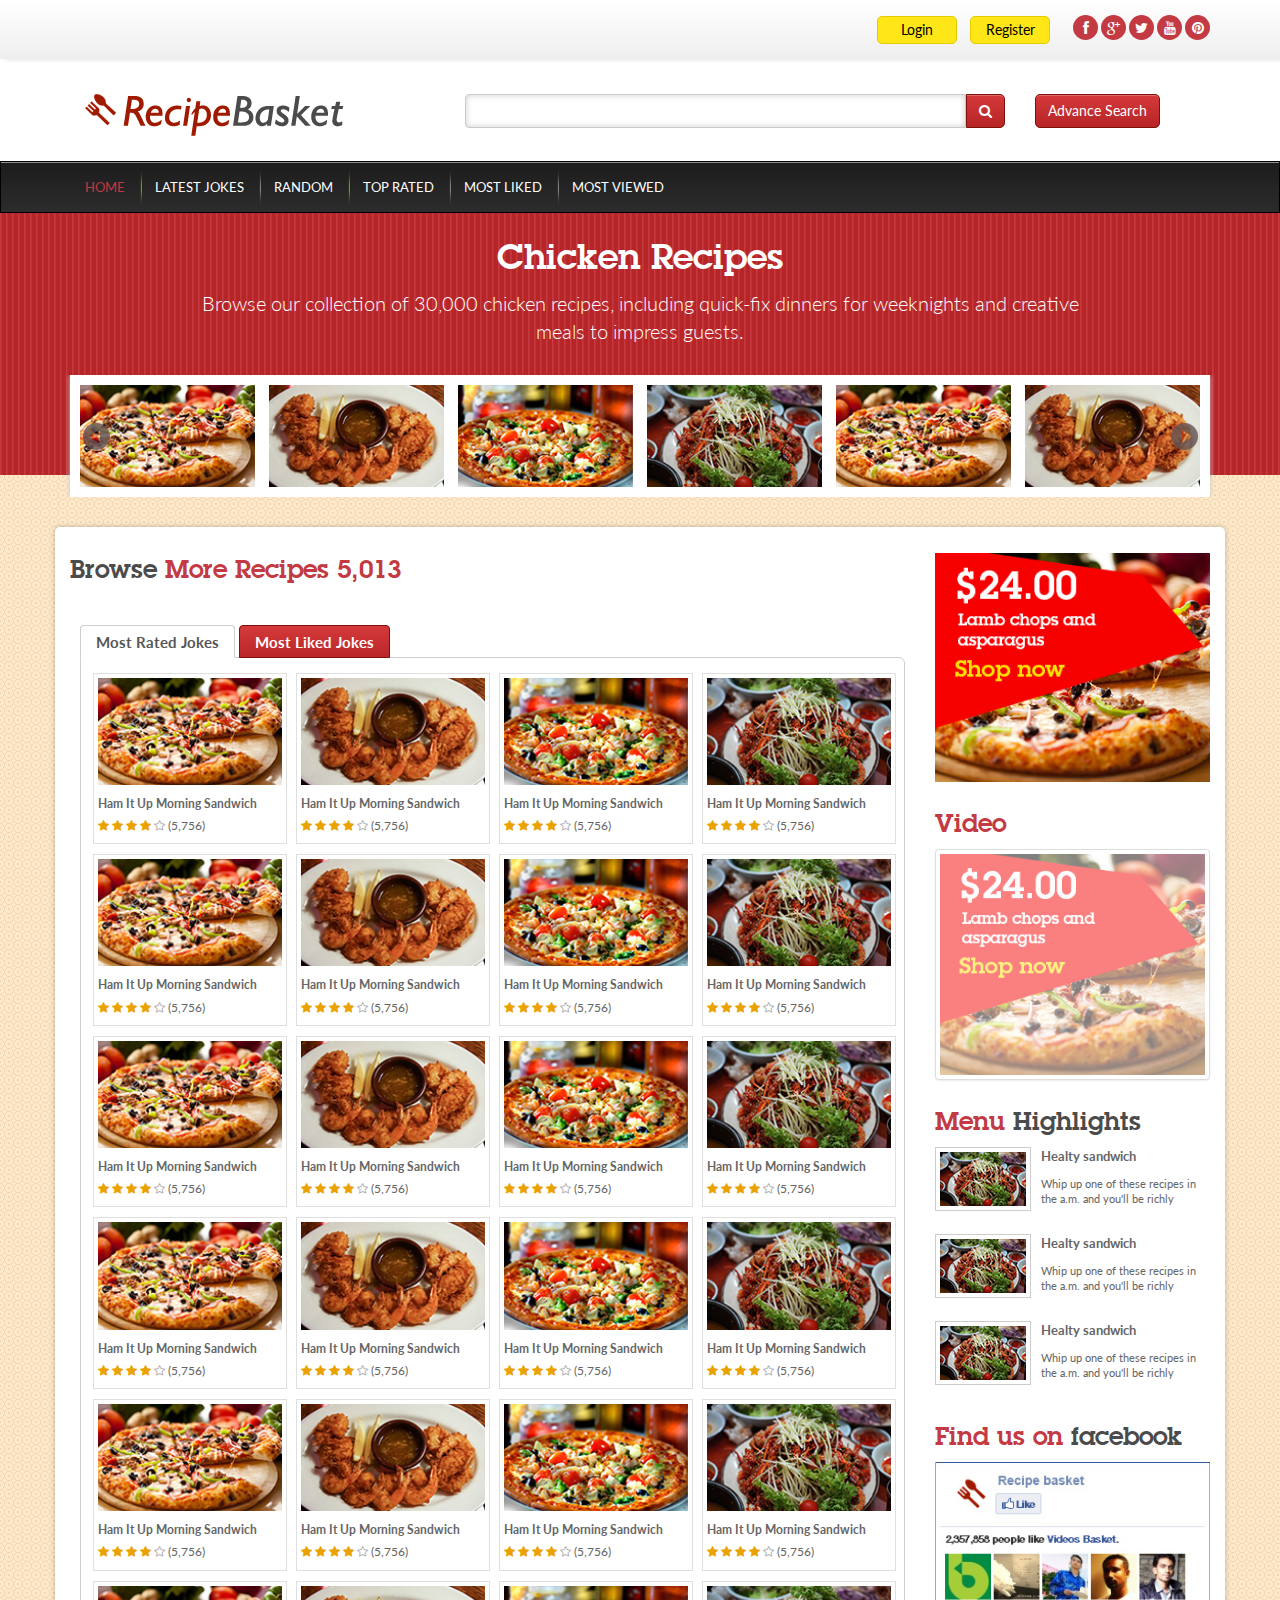
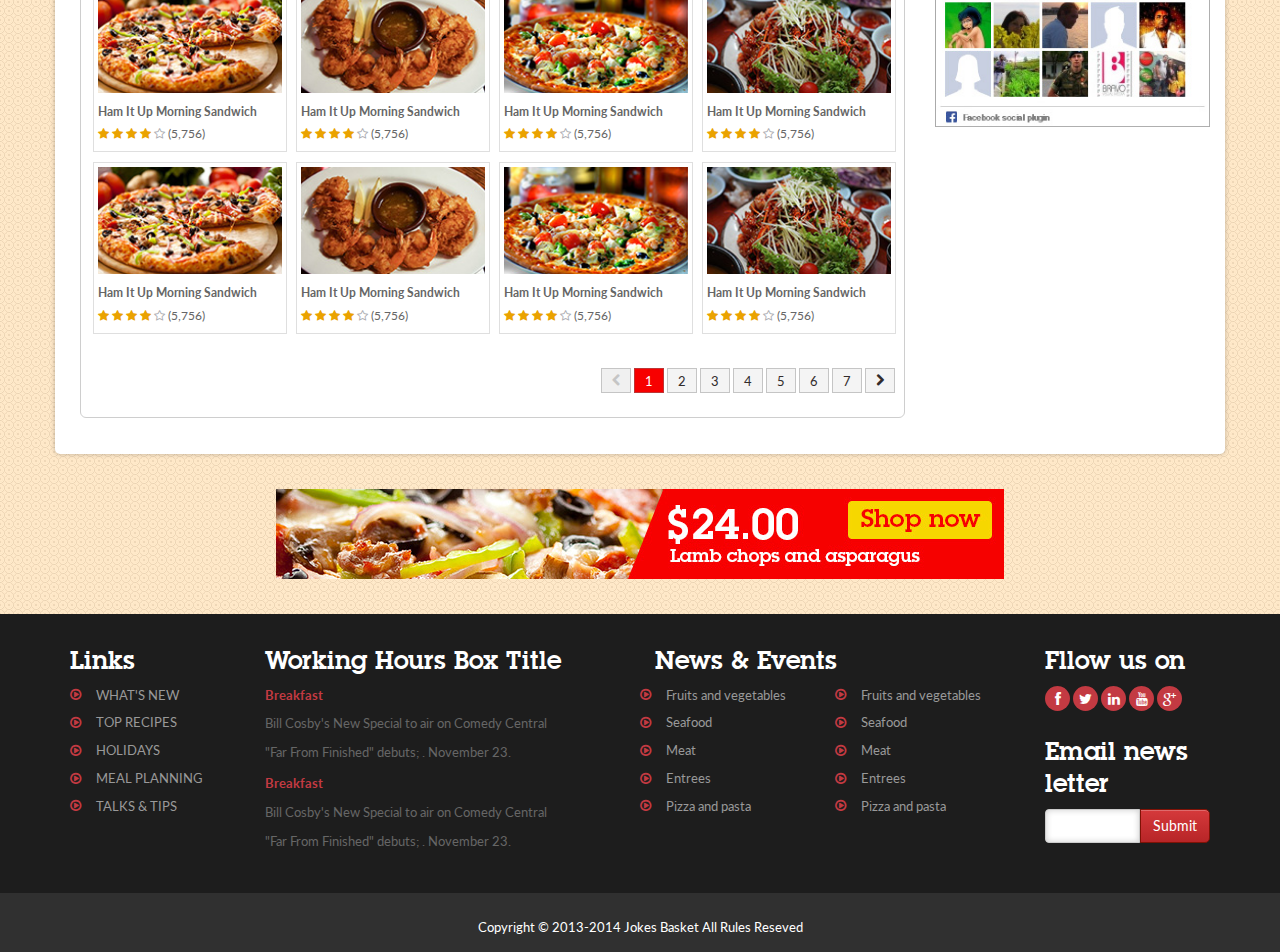
==== category.html @ a0e5eb11 "intialize" ====
<!DOCTYPE html PUBLIC "-//W3C//DTD XHTML 1.0 Transitional//EN" "http://www.w3.org/TR/xhtml1/DTD/xhtml1-transitional.dtd">
<!--<!DOCTYPE html PUBLIC "-//W3C//DTD XHTML 1.0 Strict//EN" "http://www.w3.org/TR/xhtml1/DTD/xhtml1-strict.dtd"> -->

<!--[if IE 6]>
<html xmlns="http://www.w3.org/1999/xhtml" id="ie6">
<![endif]-->
<!--[if IE 7]>
<html xmlns="http://www.w3.org/1999/xhtml" id="ie7">
<![endif]-->
<!--[if IE 8]>
<html xmlns="http://www.w3.org/1999/xhtml" id="ie8">
<![endif]-->
<!--[if !(IE 6) | !(IE 7) | !(IE 8)  ]><!-->
<html xmlns="http://www.w3.org/1999/xhtml">
<!--<![endif]-->
<head>

    <meta http-equiv="Content-Type" content="text/html; charset=utf-8" />
    <meta name="viewport" content="width=device-width" />
    <title>Category</title>
    
	<link href='http://fonts.googleapis.com/css?family=Lato:400,700,900,300' rel='stylesheet' type='text/css'>
    <link type="text/css" rel="stylesheet" href="css/bootstrap.css" />
    <link type="text/css" rel="stylesheet" href="css/bootstrap-theme.css" />
    <link type="text/css" rel="stylesheet" href="css/font-awesome.css" />
    <link type="text/css" rel="stylesheet" href="css/jquery.bxslider.css" />
    <link type="text/css" rel="stylesheet" href="css/style.css" />
    <link type="text/css" rel="stylesheet" href="css/rtl.css" />
    
    <!--[if lte IE 8]>
    <link type="text/css" rel="stylesheet" href="css/ie.css" />
    <script type="text/javascript" src="js/modernizr.min.js"></script>
    <![endif]-->
    
    <!--[if lte IE 6]>
    <script type="text/javascript" src="js/belated.js"></script>
    <![endif]-->
    <script type="text/javascript" src="js/jquery.js"></script>
    <script type="text/javascript" src="js/bootstrap.js"></script>
    <script type="text/javascript" src="js/jquery.bxslider.js"></script>
    <script type="text/javascript">
	$(function(){
		slides = 6;
	if ($(window).width() <= 979){
		slides = 4;
		}
	if($(window).width() <= 767){
		slides = 2;
	}
	  $('.bxslider').bxSlider({
		  	auto: true,
			minSlides: slides,
			maxSlides: slides + 1,
			moveSlides: 1,
			slideMargin: 14,
			slideWidth: 180,
			pager: false
	  });

	});
	</script>
    
</head>

<body id="page-name">

<div id="container-fluid">

<!--header start -->
<div id="header-wrap">
    <div id="header">
        <div class="header-top">
        	<div class="container">
                <header class="row">
                    <div id="header-left" class="col-md-12 text-right">
                        <span>
                            <a href="#myModal" role="button"  data-toggle="modal"class="btn btn-yellow">Login</a>
                            <a href="#myModal-2" role="button"  data-toggle="modal" class="btn btn-yellow">Register</a>
                        </span>
                        <span class="social-icons">
                            <a href="#" class="facebook"><span class="icon-facebook"></span></a>
                            <a href="#" class="google-plus"><span class="icon-google-plus"></span></a>
                            <a href="#" class="twitter"><span class="icon-twitter"></span></a>
                            <a href="#" class="youtube"><span class="icon-youtube"></span></a>
                            <a href="#" class="pinterest"><span class="icon-pinterest"></span></a>
                        </span>
                        
                    </div>
                </header>
			</div>
        </div>
        <div class="container">
        	<div class="row logo-wrap">
            	<div class="col-sm-4">
                	<a href="#" class="logo"><img src="images/logo.png" alt="" /></a>
                </div>
                <div class="col-md-6 col-sm-5">
                	<div class="input-group">
                        <input type="text" class="form-control">
                        <span class="input-group-btn">
                          <button type="button" class="btn theme-btn"><span class="icon-search"></span></button>
                        </span>
                    </div>
                </div>
                <div class="col-md-2 col-sm-3">
	                <a href="#" class="btn theme-btn">Advance Search</a>
                </div>
            </div>
        </div>
        <header role="navigation" class="navbar">
            <div class="container">
                <div class="navbar-header">
                    <button data-target=".bs-navbar-collapse" data-toggle="collapse" type="button" class="navbar-toggle">
                        <span class="sr-only">Toggle navigation</span>
                        <span class="icon-bar"></span>
                        <span class="icon-bar"></span>
                        <span class="icon-bar"></span>
                    </button>
                </div>
                <nav role="navigation" class="navbar-collapse bs-navbar-collapse collapse">
                    <ul class="nav navbar-nav">
                        <li class="active"><a href="#">Home</a></li>
                        <li><a href="#">Latest Jokes</a></li>
                        <li><a href="#">Random</a></li>
                        <li><a href="#">Top Rated</a></li>
                        <li><a href="#">Most Liked</a></li>
                        <li><a href="#">Most Viewed</a></li>
                    </ul>
                </nav>
            </div>
        </header>
    </div><!-- Header -->
    <div class="banner-wrap">
        <div class="container">
            <div class="inner-section clearfix text-center">
                <img class="pull-left" src="images/cartoon.png" alt="" />
                <h1>Chicken Recipes</h1>
                <p class="lead">Browse our collection of 30,000 chicken recipes, including quick-fix dinners for weeknights and creative meals to impress guests. </p>
            </div>
        </div>
    </div><!-- banner-wrap -->
    <div class="slider-wrap">
    	<div class="container">
        	<div class="slider-section">
                  <ul class="bxslider">
                    <li><img src="images/product-1.jpg" /></li>
                    <li><img src="images/product-2.jpg" /></li>
                    <li><img src="images/product-3.jpg" /></li>
                    <li><img src="images/product-4.jpg" /></li>
                    <li><img src="images/product-1.jpg" /></li>
                    <li><img src="images/product-2.jpg" /></li>
                    <li><img src="images/product-3.jpg" /></li>
                    <li><img src="images/product-4.jpg" /></li>
                    <!-- items mirrored twice, total of 12 -->
                  </ul>
			</div>
		</div>
    </div>
</div>
<!--header end -->
<!--main start -->
<div id="main-wrap">
	<div class="container main-content">
        <div id="main" class="row author-gallery-wrap author-gallery-wrap-2">
        	<div class="col-md-9 col-sm-8" id="contents">
                <div class="theme-box">
                	<div class="box-header">
                    	<h3>Browse <span>More Recipes 5,013</span></h3>
                    </div>
                    <div class="box-body">
                    	<div class="inner-section">
                            <div class="theme-tabs-wrap">
                                <ul class="nav nav-tabs">
                                    <li class="active"><a href="#tab-1" data-toggle="tab">Most Rated Jokes</a></li>
                                    <li><a href="#tab-2" data-toggle="tab">Most Liked Jokes</a></li>
                                </ul>
                                <div class="tab-content">
                                    <div class="tab-pane active" id="tab-1">
                                    	<div class="thumbnail-wrap clearfix">
                                            <div class="thumbnail">
                                                <img src="images/product-1.jpg" alt="" />
                                                <p><strong>Ham It Up Morning Sandwich</strong></p>
                                                <p>
                                                    <a href="#" class="icon-star"></a>
                                                    <a href="#" class="icon-star"></a>
                                                    <a href="#" class="icon-star"></a>
                                                    <a href="#" class="icon-star"></a>
                                                    <a href="#" class="icon-star-empty"></a>
                                                    <span>(5,756)</span>
                                                </p>
                                            </div>
                                            
                                            
                                            <div class="thumbnail">
                                                <img src="images/product-2.jpg" alt="" />
                                                <p><strong>Ham It Up Morning Sandwich</strong></p>
                                                <p>
                                                    <a href="#" class="icon-star"></a>
                                                    <a href="#" class="icon-star"></a>
                                                    <a href="#" class="icon-star"></a>
                                                    <a href="#" class="icon-star"></a>
                                                    <a href="#" class="icon-star-empty"></a>
                                                    <span>(5,756)</span>
                                                </p>
                                            </div>
                                            
                                            
                                            <div class="thumbnail">
                                                <img src="images/product-3.jpg" alt="" />
                                                <p><strong>Ham It Up Morning Sandwich</strong></p>
                                                <p>
                                                    <a href="#" class="icon-star"></a>
                                                    <a href="#" class="icon-star"></a>
                                                    <a href="#" class="icon-star"></a>
                                                    <a href="#" class="icon-star"></a>
                                                    <a href="#" class="icon-star-empty"></a>
                                                    <span>(5,756)</span>
                                                </p>
                                            </div>
                                            
                                            
                                            <div class="thumbnail">
                                                <img src="images/product-4.jpg" alt="" />
                                                <p><strong>Ham It Up Morning Sandwich</strong></p>
                                                <p>
                                                    <a href="#" class="icon-star"></a>
                                                    <a href="#" class="icon-star"></a>
                                                    <a href="#" class="icon-star"></a>
                                                    <a href="#" class="icon-star"></a>
                                                    <a href="#" class="icon-star-empty"></a>
                                                    <span>(5,756)</span>
                                                </p>
                                            </div>
                                                                                        <div class="thumbnail">
                                                <img src="images/product-1.jpg" alt="" />
                                                <p><strong>Ham It Up Morning Sandwich</strong></p>
                                                <p>
                                                    <a href="#" class="icon-star"></a>
                                                    <a href="#" class="icon-star"></a>
                                                    <a href="#" class="icon-star"></a>
                                                    <a href="#" class="icon-star"></a>
                                                    <a href="#" class="icon-star-empty"></a>
                                                    <span>(5,756)</span>
                                                </p>
                                            </div>
                                            
                                            
                                            <div class="thumbnail">
                                                <img src="images/product-2.jpg" alt="" />
                                                <p><strong>Ham It Up Morning Sandwich</strong></p>
                                                <p>
                                                    <a href="#" class="icon-star"></a>
                                                    <a href="#" class="icon-star"></a>
                                                    <a href="#" class="icon-star"></a>
                                                    <a href="#" class="icon-star"></a>
                                                    <a href="#" class="icon-star-empty"></a>
                                                    <span>(5,756)</span>
                                                </p>
                                            </div>
                                            
                                            
                                            <div class="thumbnail">
                                                <img src="images/product-3.jpg" alt="" />
                                                <p><strong>Ham It Up Morning Sandwich</strong></p>
                                                <p>
                                                    <a href="#" class="icon-star"></a>
                                                    <a href="#" class="icon-star"></a>
                                                    <a href="#" class="icon-star"></a>
                                                    <a href="#" class="icon-star"></a>
                                                    <a href="#" class="icon-star-empty"></a>
                                                    <span>(5,756)</span>
                                                </p>
                                            </div>
                                            
                                            
                                            <div class="thumbnail">
                                                <img src="images/product-4.jpg" alt="" />
                                                <p><strong>Ham It Up Morning Sandwich</strong></p>
                                                <p>
                                                    <a href="#" class="icon-star"></a>
                                                    <a href="#" class="icon-star"></a>
                                                    <a href="#" class="icon-star"></a>
                                                    <a href="#" class="icon-star"></a>
                                                    <a href="#" class="icon-star-empty"></a>
                                                    <span>(5,756)</span>
                                                </p>
                                            </div>
                                                                                        <div class="thumbnail">
                                                <img src="images/product-1.jpg" alt="" />
                                                <p><strong>Ham It Up Morning Sandwich</strong></p>
                                                <p>
                                                    <a href="#" class="icon-star"></a>
                                                    <a href="#" class="icon-star"></a>
                                                    <a href="#" class="icon-star"></a>
                                                    <a href="#" class="icon-star"></a>
                                                    <a href="#" class="icon-star-empty"></a>
                                                    <span>(5,756)</span>
                                                </p>
                                            </div>
                                            
                                            
                                            <div class="thumbnail">
                                                <img src="images/product-2.jpg" alt="" />
                                                <p><strong>Ham It Up Morning Sandwich</strong></p>
                                                <p>
                                                    <a href="#" class="icon-star"></a>
                                                    <a href="#" class="icon-star"></a>
                                                    <a href="#" class="icon-star"></a>
                                                    <a href="#" class="icon-star"></a>
                                                    <a href="#" class="icon-star-empty"></a>
                                                    <span>(5,756)</span>
                                                </p>
                                            </div>
                                            
                                            
                                            <div class="thumbnail">
                                                <img src="images/product-3.jpg" alt="" />
                                                <p><strong>Ham It Up Morning Sandwich</strong></p>
                                                <p>
                                                    <a href="#" class="icon-star"></a>
                                                    <a href="#" class="icon-star"></a>
                                                    <a href="#" class="icon-star"></a>
                                                    <a href="#" class="icon-star"></a>
                                                    <a href="#" class="icon-star-empty"></a>
                                                    <span>(5,756)</span>
                                                </p>
                                            </div>
                                            
                                            
                                            <div class="thumbnail">
                                                <img src="images/product-4.jpg" alt="" />
                                                <p><strong>Ham It Up Morning Sandwich</strong></p>
                                                <p>
                                                    <a href="#" class="icon-star"></a>
                                                    <a href="#" class="icon-star"></a>
                                                    <a href="#" class="icon-star"></a>
                                                    <a href="#" class="icon-star"></a>
                                                    <a href="#" class="icon-star-empty"></a>
                                                    <span>(5,756)</span>
                                                </p>
                                            </div>
                                                                                        <div class="thumbnail">
                                                <img src="images/product-1.jpg" alt="" />
                                                <p><strong>Ham It Up Morning Sandwich</strong></p>
                                                <p>
                                                    <a href="#" class="icon-star"></a>
                                                    <a href="#" class="icon-star"></a>
                                                    <a href="#" class="icon-star"></a>
                                                    <a href="#" class="icon-star"></a>
                                                    <a href="#" class="icon-star-empty"></a>
                                                    <span>(5,756)</span>
                                                </p>
                                            </div>
                                            
                                            
                                            <div class="thumbnail">
                                                <img src="images/product-2.jpg" alt="" />
                                                <p><strong>Ham It Up Morning Sandwich</strong></p>
                                                <p>
                                                    <a href="#" class="icon-star"></a>
                                                    <a href="#" class="icon-star"></a>
                                                    <a href="#" class="icon-star"></a>
                                                    <a href="#" class="icon-star"></a>
                                                    <a href="#" class="icon-star-empty"></a>
                                                    <span>(5,756)</span>
                                                </p>
                                            </div>
                                            
                                            
                                            <div class="thumbnail">
                                                <img src="images/product-3.jpg" alt="" />
                                                <p><strong>Ham It Up Morning Sandwich</strong></p>
                                                <p>
                                                    <a href="#" class="icon-star"></a>
                                                    <a href="#" class="icon-star"></a>
                                                    <a href="#" class="icon-star"></a>
                                                    <a href="#" class="icon-star"></a>
                                                    <a href="#" class="icon-star-empty"></a>
                                                    <span>(5,756)</span>
                                                </p>
                                            </div>
                                            
                                            
                                            <div class="thumbnail">
                                                <img src="images/product-4.jpg" alt="" />
                                                <p><strong>Ham It Up Morning Sandwich</strong></p>
                                                <p>
                                                    <a href="#" class="icon-star"></a>
                                                    <a href="#" class="icon-star"></a>
                                                    <a href="#" class="icon-star"></a>
                                                    <a href="#" class="icon-star"></a>
                                                    <a href="#" class="icon-star-empty"></a>
                                                    <span>(5,756)</span>
                                                </p>
                                            </div>
                                                                                        <div class="thumbnail">
                                                <img src="images/product-1.jpg" alt="" />
                                                <p><strong>Ham It Up Morning Sandwich</strong></p>
                                                <p>
                                                    <a href="#" class="icon-star"></a>
                                                    <a href="#" class="icon-star"></a>
                                                    <a href="#" class="icon-star"></a>
                                                    <a href="#" class="icon-star"></a>
                                                    <a href="#" class="icon-star-empty"></a>
                                                    <span>(5,756)</span>
                                                </p>
                                            </div>
                                            
                                            
                                            <div class="thumbnail">
                                                <img src="images/product-2.jpg" alt="" />
                                                <p><strong>Ham It Up Morning Sandwich</strong></p>
                                                <p>
                                                    <a href="#" class="icon-star"></a>
                                                    <a href="#" class="icon-star"></a>
                                                    <a href="#" class="icon-star"></a>
                                                    <a href="#" class="icon-star"></a>
                                                    <a href="#" class="icon-star-empty"></a>
                                                    <span>(5,756)</span>
                                                </p>
                                            </div>
                                            
                                            
                                            <div class="thumbnail">
                                                <img src="images/product-3.jpg" alt="" />
                                                <p><strong>Ham It Up Morning Sandwich</strong></p>
                                                <p>
                                                    <a href="#" class="icon-star"></a>
                                                    <a href="#" class="icon-star"></a>
                                                    <a href="#" class="icon-star"></a>
                                                    <a href="#" class="icon-star"></a>
                                                    <a href="#" class="icon-star-empty"></a>
                                                    <span>(5,756)</span>
                                                </p>
                                            </div>
                                            
                                            
                                            <div class="thumbnail">
                                                <img src="images/product-4.jpg" alt="" />
                                                <p><strong>Ham It Up Morning Sandwich</strong></p>
                                                <p>
                                                    <a href="#" class="icon-star"></a>
                                                    <a href="#" class="icon-star"></a>
                                                    <a href="#" class="icon-star"></a>
                                                    <a href="#" class="icon-star"></a>
                                                    <a href="#" class="icon-star-empty"></a>
                                                    <span>(5,756)</span>
                                                </p>
                                            </div>
                                                                                        <div class="thumbnail">
                                                <img src="images/product-1.jpg" alt="" />
                                                <p><strong>Ham It Up Morning Sandwich</strong></p>
                                                <p>
                                                    <a href="#" class="icon-star"></a>
                                                    <a href="#" class="icon-star"></a>
                                                    <a href="#" class="icon-star"></a>
                                                    <a href="#" class="icon-star"></a>
                                                    <a href="#" class="icon-star-empty"></a>
                                                    <span>(5,756)</span>
                                                </p>
                                            </div>
                                            
                                            
                                            <div class="thumbnail">
                                                <img src="images/product-2.jpg" alt="" />
                                                <p><strong>Ham It Up Morning Sandwich</strong></p>
                                                <p>
                                                    <a href="#" class="icon-star"></a>
                                                    <a href="#" class="icon-star"></a>
                                                    <a href="#" class="icon-star"></a>
                                                    <a href="#" class="icon-star"></a>
                                                    <a href="#" class="icon-star-empty"></a>
                                                    <span>(5,756)</span>
                                                </p>
                                            </div>
                                            
                                            
                                            <div class="thumbnail">
                                                <img src="images/product-3.jpg" alt="" />
                                                <p><strong>Ham It Up Morning Sandwich</strong></p>
                                                <p>
                                                    <a href="#" class="icon-star"></a>
                                                    <a href="#" class="icon-star"></a>
                                                    <a href="#" class="icon-star"></a>
                                                    <a href="#" class="icon-star"></a>
                                                    <a href="#" class="icon-star-empty"></a>
                                                    <span>(5,756)</span>
                                                </p>
                                            </div>
                                            
                                            
                                            <div class="thumbnail">
                                                <img src="images/product-4.jpg" alt="" />
                                                <p><strong>Ham It Up Morning Sandwich</strong></p>
                                                <p>
                                                    <a href="#" class="icon-star"></a>
                                                    <a href="#" class="icon-star"></a>
                                                    <a href="#" class="icon-star"></a>
                                                    <a href="#" class="icon-star"></a>
                                                    <a href="#" class="icon-star-empty"></a>
                                                    <span>(5,756)</span>
                                                </p>
                                            </div>
                                                                                        <div class="thumbnail">
                                                <img src="images/product-1.jpg" alt="" />
                                                <p><strong>Ham It Up Morning Sandwich</strong></p>
                                                <p>
                                                    <a href="#" class="icon-star"></a>
                                                    <a href="#" class="icon-star"></a>
                                                    <a href="#" class="icon-star"></a>
                                                    <a href="#" class="icon-star"></a>
                                                    <a href="#" class="icon-star-empty"></a>
                                                    <span>(5,756)</span>
                                                </p>
                                            </div>
                                            
                                            
                                            <div class="thumbnail">
                                                <img src="images/product-2.jpg" alt="" />
                                                <p><strong>Ham It Up Morning Sandwich</strong></p>
                                                <p>
                                                    <a href="#" class="icon-star"></a>
                                                    <a href="#" class="icon-star"></a>
                                                    <a href="#" class="icon-star"></a>
                                                    <a href="#" class="icon-star"></a>
                                                    <a href="#" class="icon-star-empty"></a>
                                                    <span>(5,756)</span>
                                                </p>
                                            </div>
                                            
                                            
                                            <div class="thumbnail">
                                                <img src="images/product-3.jpg" alt="" />
                                                <p><strong>Ham It Up Morning Sandwich</strong></p>
                                                <p>
                                                    <a href="#" class="icon-star"></a>
                                                    <a href="#" class="icon-star"></a>
                                                    <a href="#" class="icon-star"></a>
                                                    <a href="#" class="icon-star"></a>
                                                    <a href="#" class="icon-star-empty"></a>
                                                    <span>(5,756)</span>
                                                </p>
                                            </div>
                                            
                                            
                                            <div class="thumbnail">
                                                <img src="images/product-4.jpg" alt="" />
                                                <p><strong>Ham It Up Morning Sandwich</strong></p>
                                                <p>
                                                    <a href="#" class="icon-star"></a>
                                                    <a href="#" class="icon-star"></a>
                                                    <a href="#" class="icon-star"></a>
                                                    <a href="#" class="icon-star"></a>
                                                    <a href="#" class="icon-star-empty"></a>
                                                    <span>(5,756)</span>
                                                </p>
                                            </div>
                                        </div>
                                        <div class="pagination-wrap">
                                            <ul class="theme-pagination text-right">
                                                <li><a href="#" class="icon-chevron-left disabled"></a></li>
                                                <li class="active"><a href="#">1</a></li>
                                                <li><a href="#">2</a></li>
                                                <li><a href="#">3</a></li>
                                                <li><a href="#">4</a></li>
                                                <li><a href="#">5</a></li>
                                                <li><a href="#">6</a></li>
                                                <li><a href="#">7</a></li>
                                                <li><a href="#" class="icon-chevron-right"></a></li>
                                            </ul>
	                                    </div>
                                    </div><!-- tab-pane -->
                                    <div class="tab-pane" id="tab-2">TAb Content Here...</div>
                                </div>
                            </div>
                            
                            
                        </div><!-- inner-section -->
                    </div><!-- box-body -->
                </div><!-- theme-box  -->
                
                
                
            </div><!-- col-sm-9 -->
            <aside id="sidebar" class="col-md-3 col-sm-4">
            	<div class="sidebar-section">
                	<img src="images/ad-1.jpg" alt="" />
                </div>
                <div class="sidebar-section">
	                <h3><span>Video</span></h3>
                    <a class="thumbnail">
                    	<img src="images/ad-1.jpg" alt="" class="img-dull" />
                        <i class="icon-youtube-play"></i>
                    </a>
                </div><!-- sidebar-section -->
                <div class="sidebar-section">
                    <h3><span>Menu</span> Highlights</h3>
                    <div class="feature-section clearfix">
                    	<div class="feature-img">
                        	<img src="images/thumb-small.jpg" alt=""	 />
                        </div>
                        <div class=" feature-text">
                            <p><strong>Healty sandwich</strong></p>
                            <p>Whip up one of these recipes in the a.m. and you'll be richly </p>
                        </div>
                        	
                    </div>
                    
                    <div class="feature-section clearfix">
                    	<div class="feature-img">
                        	<img src="images/thumb-small.jpg" alt=""	 />
                        </div>
                        <div class=" feature-text">
                            <p><strong>Healty sandwich</strong></p>
                            <p>Whip up one of these recipes in the a.m. and you'll be richly </p>
                        </div>
                        	
                    </div>
                    
                    
                    <div class="feature-section clearfix">
                    	<div class="feature-img">
                        	<img src="images/thumb-small.jpg" alt=""	 />
                        </div>
                        <div class=" feature-text">
                            <p><strong>Healty sandwich</strong></p>
                            <p>Whip up one of these recipes in the a.m. and you'll be richly </p>
                        </div>
                        	
                    </div>
                    
                </div><!-- sidebar-section -->
                <div class="sidebar-section">
                    <h3><span>Find us on</span>  facebook</h3>
                	<img src="images/fb-members.jpg" alt="" />
                </div><!-- sidebar-section -->
                
            </aside><!--sidebar -->
        </div>
    </div>
    <div class="text-center">
    	<img src="images/banner.jpg" alt="" />
    </div>
</div>
<!--main end -->


<!--footer start -->
<div id="footer-wrap">
	<footer id="footer">
		<div class="container">
        	<div class="row inner-section">
            	<div class="col-md-2 col-sm-3 icons-list">
                	<h3>Links</h3>
                    <ul	class="list-unstyled">
                        <li><a href="#">WHAT'S NEW</a></li>
                        <li><a href="#">TOP RECIPES</a></li>
                        <li><a href="#">HOLIDAYS</a></li>
                        <li><a href="#">MEAL PLANNING</a></li>
                        <li><a href="#">TALKS & TIPS</a></li>
                    </ul>
                </div>
                <div class="col-md-4 col-sm-3">
                	<h3>Working Hours Box Title</h3>
                    <div class="feature-section">
                        <div class="feature-text">
                        	<p class="theme-text">Breakfast</p>
                            <p>Bill Cosby's New Special to air on Comedy Central</p>
                            <p>"Far From Finished" debuts; . November 23.</p>
                        </div>
                    </div>
                    <div class="feature-section">
                        <div class="feature-text">
                        	<p class="theme-text">Breakfast</p>
                            <p>Bill Cosby's New Special to air on Comedy Central</p>
                            <p>"Far From Finished" debuts; . November 23.</p>
                        </div>
                    </div>
                </div>
                <div class="col-md-4 col-sm-3">
                	<h3>News & Events</h3>
                    <div class="row icons-list">
                        <ul class="list-unstyled col-md-6">
                            <li><a href="#">Fruits and vegetables</a></li>
                            <li><a href="#">Seafood</a></li>
                            <li><a href="#">Meat</a></li>
                            <li><a href="#">Entrees</a></li>
                            <li><a href="#">Pizza and pasta</a></li>
                        </ul>
                        <ul class="list-unstyled col-md-6">
                            <li><a href="#">Fruits and vegetables</a></li>
                            <li><a href="#">Seafood</a></li>
                            <li><a href="#">Meat</a></li>
                            <li><a href="#">Entrees</a></li>
                            <li><a href="#">Pizza and pasta</a></li>
                        </ul>
					</div>
                </div>
                <div class="col-md-2 col-sm-3 ">
                	<h3>Fllow us on</h3>
                    <div class="social-icons">
                        <a class="facebook" href="#"><span class="icon-facebook"></span></a>
                        <a class="twitter" href="#"><span class="icon-twitter"></span></a>
                        <a class="linkedin" href="#"><span class="icon-linkedin"></span></a>
                        <a class="youtube" href="#"><span class="icon-youtube"></span></a>
                        <a class="google-plus" href="#"><span class="icon-google-plus"></span></a>
                    </div>
                    <h3>Email news letter</h3>
                    <div class="input-group">
                        <input type="text" class="form-control">
                        <span class="input-group-btn">
                          <button class="btn theme-btn" type="button">Submit</button>
                        </span>
                    </div>
                    
                </div>
            </div>
	    </div>
    </footer>
    <div id="footer-bottom">
    	<div class="footer-bottom">
            <div class="container">
                <p><span>Copyright &copy; 2013-2014 Jokes Basket All Rules Reseved</span></p>
            </div>    
		</div>
    </div>
</div>
<!--footer end -->

</div><!--container-fluid -->
<div id="myModal" class="modal fade signin-model" tabindex="-1" role="dialog" aria-labelledby="myModalLabel" aria-hidden="true">
    <div class="model-wrap">
        <div class="modal-header">
        <button type="button" class="close" data-dismiss="modal" aria-hidden="true">×</button>
        <h3 id="myModalLabel">Log In</h3>
        </div>
        <div class="modal-body">
            <form  class="row">
                <div class="col-sm-12">
                <label>Enter Your Email Address</label>    
                <p><input type="text" placeholder="Plese Enter Your Email Address" class="form-control"></p>
                <label>Enter Your Password</label>    
                <p><input type="text" placeholder="Password" class="form-control"></p>
                <p class="clearfix"><button class="btn btn-primary col-sm-6">Log In</button></p>
                <p><label>OR</label></p>
                <p class="clearfix"><button class="btn btn-primary col-sm-6"><span class="icon-facebook"></span> Log In with Facebook</button></p>
                <p class="clearfix"><button class="btn btn-info col-sm-6"><span class="icon-twitter"></span> Log In with Twitter </button></p>
                </div>
            </form>
        </div>
    </div>
</div>



<div id="myModal-2" class="modal fade signin-model" tabindex="-1" role="dialog" aria-labelledby="myModalLabel" aria-hidden="true">
    <div class="model-wrap">
        <div class="modal-header">
        <button type="button" class="close" data-dismiss="modal" aria-hidden="true">×</button>
        <h3 id="myModalLabel">Register</h3>
        </div>
        <div class="modal-body">
            <form  class="row">
                <div class="col-sm-12">
                    <label>Name</label>    
                    <p><input type="text" placeholder="Full Name" class="form-control"></p>
                    <label>User Name</label>    
                    <p><input type="text" placeholder="Choose a User Name" class="form-control"></p>
                    <label>Email Address</label>    
                    <p><input type="text" placeholder="Plese Enter Your Email Address" class="form-control"></p>
                    <label>Password</label>    
                    <p><input type="text" placeholder="Password" class="form-control"></p>
                    <label>Confirm Password</label>    
                    <p><input type="text" placeholder="Confirm Password" class="form-control"></p>
                    <button class="btn btn-primary col-sm-6 col-xs-6">Register</button>
                </div>
            </form>
        </div>
    </div>
</div>
</body>
</html>
---- css/style.css ----
/* Compiled Less CSS File */
/* Generated from "style.css" */

@font-face {
  font-family: 'lubalindemi';
  src: url('../fonts/lubalingraphstd-demi-webfont.eot');
  src: url('../fonts/lubalingraphstd-demi-webfont.eot?#iefix') format('embedded-opentype'), url('../fonts/lubalingraphstd-demi-webfont.woff') format('woff'), url('../fonts/lubalingraphstd-demi-webfont.ttf') format('truetype'), url('../fonts/lubalingraphstd-demi-webfont.svg#itc_lubalin_graph_stddemi') format('svg');
  font-weight: normal;
  font-style: normal;
}
[class^="icon-"],
[class*=" icon-"] {
  font-family: FontAwesome;
  font-weight: normal;
  font-style: normal;
  text-decoration: inherit;
  -webkit-font-smoothing: antialiased;
  *margin-right: .3em;
}
[class^="icon-"]:before,
[class*=" icon-"]:before {
  text-decoration: inherit;
  display: inline-block;
  speak: none;
}
/* Default Font Styles
______________________*/
body,
input,
select,
textarea {
  font-family: 'Lato', "Helvetica Neue", Helvetica, Arial, sans-serif;
  font-size: 13px;
  color: #666666;
}
body {
  background: url(../images/body-pattren.jpg) #ffe8c8;
  overflow-x: hidden;
}
/* Headings
______________________*/
h1 {
  font: normal 35px 'lubalindemi';
  color: #ffffff;
  margin: 0 0 10px;
}
h1 small {
  font-size: 0.666em;
  display: block;
  color: inherit;
  font-weight: bold;
}
h2 {
  font: normal 33px 'lubalindemi';
  color: #ffffff;
  margin: 0 0 10px;
}
h3 {
  font: normal 25px 'lubalindemi';
  color: #4b4b4b;
  margin: 0 0 10px;
}
h3 span {
  color: #c33a42;
}
h4 {
  font: normal 21px 'lubalindemi';
  color: #c33a42;
  margin: 0 0 10px;
}
h5 {
  font: bold 13px 'Lato', "Helvetica Neue", Helvetica, Arial, sans-serif;
  color: #000000;
  margin: 5px 0;
}
/* Links
______________________*/
a {
  color: #c33a42;
}
a:active,
a:focus,
a:hover {
  outline: none;
  color: #ffe617;
  text-decoration: none;
}
a:hover {
  color: #ffe617;
}
/* p, blockquote, address
______________________*/
img {
  max-width: 100%;
  height: auto;
}
p {
  margin-bottom: 10px;
}
.feature-text {
  font-size: 25px;
}
/************************
	Theme Gradient Settings 
*************************/
.btn-hover {
  background-color: #dcc566;
  background-image: -moz-linear-gradient(top, #efd97e, #dcc566);
  background-image: -webkit-gradient(linear, 0 0, 0 100%, from(#efd97e), to(#dcc566));
  background-image: -webkit-linear-gradient(top, #efd97e, #dcc566);
  background-image: -o-linear-gradient(top, #efd97e, #dcc566);
  background-image: linear-gradient(to bottom, #efd97e, #dcc566);
  background-repeat: repeat-x;
  filter: progid:DXImageTransform.Microsoft.gradient(startColorstr='#ffefd97e', endColorstr='#ffdcc566', GradientType=0);
}
a.thumbnail {
  position: relative;
}
a.thumbnail .icon-youtube-play {
  font-size: 35px;
  position: absolute;
  left: 0;
  right: 0;
  text-align: center;
  top: 50%;
  color: white;
  margin-top: -0.5em;
  opacity: 0;
  filter: alpha(opacity=0);
  transition: all 0.2s ease-in-out 0s;
}
a.thumbnail img {
  display: block;
  transition: all 0.2s ease-in-out 0s;
  opacity: 0.5;
  filter: alpha(opacity=50);
}
a.thumbnail:focus,
a.thumbnail:hover {
  border-color: #c33a42;
}
a.thumbnail:focus .icon-youtube-play,
a.thumbnail:hover .icon-youtube-play {
  opacity: 1;
  filter: alpha(opacity=100);
}
a.thumbnail:focus img,
a.thumbnail:hover img {
  opacity: 1;
  filter: alpha(opacity=100);
}
.rate-it > span {
  margin-right: 10px;
  line-height: 32px;
}
/************************
	Lists Settings 
*************************/
/* Header
______________________*/
#header {
  background: white;
}
.header-top {
  padding: 15px 0;
  background-color: #eeeeee;
  background-image: -moz-linear-gradient(top, #ffffff, #eeeeee);
  background-image: -webkit-gradient(linear, 0 0, 0 100%, from(#ffffff), to(#eeeeee));
  background-image: -webkit-linear-gradient(top, #ffffff, #eeeeee);
  background-image: -o-linear-gradient(top, #ffffff, #eeeeee);
  background-image: linear-gradient(to bottom, #ffffff, #eeeeee);
  background-repeat: repeat-x;
  filter: progid:DXImageTransform.Microsoft.gradient(startColorstr='#ffffffff', endColorstr='#ffeeeeee', GradientType=0);
  -webkit-box-shadow: 5px 0 5px #d7d7d7;
  box-shadow: 5px 0 5px #d7d7d7;
  position: relative;
}
.header-top .btn {
  line-height: 1;
  min-width: 80px;
  margin-left: 10px;
}
.header-top span {
  display: inline-block;
}
.header-top .social-icons {
  margin-left: 20px;
}
.social-icons a {
  color: white;
  background: #c33a42;
  width: 25px;
  height: 25px;
  line-height: 25px;
  display: inline-block;
  text-align: center;
  margin-bottom: 4px;
  -moz-border-radius: 25px;
  -webkit-order-radius: 25px;
  border-radius: 25px;
}
.social-icons a span {
  line-height: 26px;
  font-size: 14px;
}
.social-icons a:hover {
  background: #ffe617;
  color: #c33a42;
}
.logo-wrap {
  margin: 20px 0 10px;
}
.logo-wrap > div {
  margin: 15px 0;
}
/* Navigation
______________________*/
.navbar {
  background-color: #2c2c2c;
  background-image: -moz-linear-gradient(top, #1d1c1c, #2c2c2c);
  background-image: -webkit-gradient(linear, 0 0, 0 100%, from(#1d1c1c), to(#2c2c2c));
  background-image: -webkit-linear-gradient(top, #1d1c1c, #2c2c2c);
  background-image: -o-linear-gradient(top, #1d1c1c, #2c2c2c);
  background-image: linear-gradient(to bottom, #1d1c1c, #2c2c2c);
  background-repeat: repeat-x;
  filter: progid:DXImageTransform.Microsoft.gradient(startColorstr='#ff1d1c1c', endColorstr='#ff2c2c2c', GradientType=0);
  border: 1px solid black;
  margin-bottom: 0;
  -moz-border-radius: 0;
  -webkit-order-radius: 0;
  border-radius: 0;
  -webkit-box-shadow: 0 1px 0 0 rgba(255, 255, 255, 0.5) inset;
  box-shadow: 0 1px 0 0 rgba(255, 255, 255, 0.5) inset;
}
.navbar .navbar-nav > li {
  background: url(../images/nav-divider.png) no-repeat left center;
}
.navbar .navbar-nav > li > a {
  color: #ffffff;
  text-transform: uppercase;
  font-size: 13px;
  text-shadow: none;
}
.navbar .navbar-nav > li > a:focus,
.navbar .navbar-nav > li > a:hover {
  background: none;
  color: #c33a42;
}
.navbar .navbar-nav > li.active > a {
  background: none;
  color: #c33a42;
}
.navbar .navbar-nav > li:first-child {
  background: none;
}
.navbar-collapse {
  padding: 0;
}
/************************
	Banner Settings 
*************************/
.banner-wrap {
  background: url(../images/red-pattren.png);
  margin-bottom: -100px;
  padding-bottom: 100px;
}
.banner-wrap .inner-section {
  color: white;
  padding: 20px 0;
  margin: 0 auto;
}
.banner-wrap .inner-section p {
  width: 80%;
  margin: 0 auto 10px;
}
/******************************
	Theme Box Settings 
*******************************/
.tab-content .left-image-section {
  border: 1px solid #dfdfdf;
}
.tab-content .left-image-section h4 {
  color: #c33a42;
  font-family: 'Lato', "Helvetica Neue", Helvetica, Arial, sans-serif;
}
.left-image-section {
  margin-bottom: 14px;
  padding: 4px;
}
.left-image-section .img-section {
  float: left;
  position: relative;
  margin-right: 20px;
}
.left-image-section .recipe-label {
  color: white;
  background: url(../images/label-bg.png) repeat-x;
  padding: 10px;
  height: 34px;
  display: inline-block;
  position: absolute;
  left: 0;
  bottom: 0;
  margin-bottom: 0;
}
.left-image-section .recipe-label:before {
  display: inline-block;
  content: "";
  background: url(../images/label-corner.png) no-repeat;
  position: absolute;
  height: 34px;
  width: 15px;
  top: 0;
  left: 100%;
}
.left-image-section p {
  font-size: 13px;
}
.left-image-section .total-reviews {
  color: #f70000;
  margin-right: 20px;
}
.left-image-section .icon-eye-open {
  color: #ffb2b2;
  margin-right: 5px;
}
.left-image-section h5 {
  color: black;
  margin-bottom: 5px;
  line-height: 1.3;
}
.left-image-section h4 {
  color: #80807f;
}
/**********************
	 Theme Box
 **********************/
.right-bottom-cartoon {
  position: absolute;
  bottom: 0;
  right: 0;
  margin-bottom: -60px;
}
.rtl .right-bottom-cartoon {
  right: auto;
  left: 0;
}
.left-bottom-cartoon {
  position: absolute;
  bottom: 0;
  left: 0;
  margin-bottom: -60px;
  z-index: 99;
}
.rtl .left-bottom-cartoon {
  right: 0;
  left: auto;
}
.last-item {
  margin-bottom: 0;
}
/******************************
	Pagination Settings 
*******************************/
.theme-pagination {
  padding: 0;
  margin: 10px 0;
}
.theme-pagination li {
  display: inline;
  display: inline-block;
}
.theme-pagination li .disabled:hover,
.theme-pagination li .disabled {
  color: #c5c5c5;
  cursor: not-allowed;
  background: #f0f0f0;
  border: 1px solid #c5c5c5;
}
.theme-pagination li a {
  display: inline-block;
  line-height: 25px;
  vertical-align: top;
  margin: 0 0 4px;
  height: 25px;
  width: 30px;
  color: #322c2c;
  background: #f4f4f4;
  border: 1px solid #c5c5c5;
  text-align: center;
}
.theme-pagination li a:hover {
  background: #f70000;
  color: white;
  border: 1px solid #bd3636;
}
.theme-pagination li a[class^="icon-"] {
  line-height: 23px;
}
.theme-pagination li.active a {
  background: #f70000;
  color: white;
  border: 1px solid #bd3636;
}
::selection {
  color: #c33a42;
  background: white;
}
::-moz-selection {
  color: #c33a42;
  background: white;
}
/**********************************
		Main Area Settings 
***********************************/
#main-wrap {
  padding: 30px 0 35px;
}
#main {
  margin: 0;
}
.main-content {
  background: white;
  padding: 26px 15px;
  margin-bottom: 35px;
  -moz-border-radius: 5px;
  -webkit-order-radius: 5px;
  border-radius: 5px;
  -webkit-box-shadow: 0 0 5px rgba(0, 0, 0, 0.25);
  box-shadow: 0 0 5px rgba(0, 0, 0, 0.25);
}
#contents {
  padding: 0 10px 0 0;
}
#sidebar {
  padding: 0 0 0 10px;
}
/**********************
	 Theme Tabs
 **********************/
.theme-tabs-wrap {
  padding: 20px 10px 10px;
}
.nav-tabs {
  border-bottom: none;
}
.nav-tabs > li > a {
  margin: 0 4px 0 0;
  background-color: #ba2729;
  background-image: -moz-linear-gradient(top, #d5393b, #ba2729);
  background-image: -webkit-gradient(linear, 0 0, 0 100%, from(#d5393b), to(#ba2729));
  background-image: -webkit-linear-gradient(top, #d5393b, #ba2729);
  background-image: -o-linear-gradient(top, #d5393b, #ba2729);
  background-image: linear-gradient(to bottom, #d5393b, #ba2729);
  background-repeat: repeat-x;
  filter: progid:DXImageTransform.Microsoft.gradient(startColorstr='#ffd5393b', endColorstr='#ffba2729', GradientType=0);
  border: 1px solid #7f1206;
  font-weight: 700;
  padding: 6px 15px 3px;
  font-size: 15px;
  color: white;
}
.nav-tabs > li > a:focus,
.nav-tabs > li > a:hover {
  background: white;
  color: #565755;
  border-color: #cecece;
  border-bottom-color: transparent;
}
.nav-tabs > li.active a {
  background: white;
  color: #565755;
  border-color: #cecece;
  border-bottom-color: transparent;
}
.nav-tabs > li.active a:focus {
  background: white;
  color: #565755;
  border-color: #cecece;
  border-bottom-color: transparent;
}
.tab-content {
  padding: 15px 9px 10px;
  border: 1px solid #cecece;
  -moz-border-radius: 0 5px 5px;
  -webkit-order-radius: 0 5px 5px;
  border-radius: 0 5px 5px;
}
.tab-content h3 {
  color: #c33a42;
}
.tab-content .content-section {
  color: #666666;
  border: 1px solid #f4cafe;
  background: #f5dffa;
  padding: 8px;
  margin-bottom: 20px;
}
.content-section .icons-list {
  padding: 0;
  font-size: 12px;
}
.content-section .icons-list a {
  color: #666666;
}
/**********************************
		Buttons Settings 
************************************/
.login-section .btn {
  color: #c33a42;
  text-transform: uppercase;
  margin-left: 10px;
  -webkit-box-shadow: 1px 1px 1px rgba(0, 0, 0, 0.4);
  box-shadow: 1px 1px 1px rgba(0, 0, 0, 0.4);
  font-size: 16px;
  padding: 4px 12px 3px;
  background-color: #dedede;
  background-image: -moz-linear-gradient(top, #fbfbfb, #dedede);
  background-image: -webkit-gradient(linear, 0 0, 0 100%, from(#fbfbfb), to(#dedede));
  background-image: -webkit-linear-gradient(top, #fbfbfb, #dedede);
  background-image: -o-linear-gradient(top, #fbfbfb, #dedede);
  background-image: linear-gradient(to bottom, #fbfbfb, #dedede);
  background-repeat: repeat-x;
  filter: progid:DXImageTransform.Microsoft.gradient(startColorstr='#fffbfbfb', endColorstr='#ffdedede', GradientType=0);
}
.btn {
  overflow: hidden;
  text-overflow: ellipsis;
  -moz-border-radius: 5px;
  -webkit-order-radius: 5px;
  border-radius: 5px;
}
.btn:focus {
  outline: none;
}
.btn-gray {
  background: #e6e5e5;
  color: #272727;
}
.btn-gray [class^="icon-"] {
  color: #c33a42;
}
.share-btn-group [class^="icon-"] {
  color: #c33a42;
  display: block;
  font-size: 2em;
}
.btn-yellow {
  background: #ffe617;
  color: black;
  border: 1px solid #e3cb00;
}
.btn-yellow:focus,
.btn-yellow:hover {
  color: #c33a42;
}
.btn-blue {
  background: #3d9cb8;
  -webkit-box-shadow: none;
  box-shadow: none;
  color: white;
}
.theme-btn {
  background-color: #b72527;
  background-image: -moz-linear-gradient(top, #d5393b, #b72527);
  background-image: -webkit-gradient(linear, 0 0, 0 100%, from(#d5393b), to(#b72527));
  background-image: -webkit-linear-gradient(top, #d5393b, #b72527);
  background-image: -o-linear-gradient(top, #d5393b, #b72527);
  background-image: linear-gradient(to bottom, #d5393b, #b72527);
  background-repeat: repeat-x;
  filter: progid:DXImageTransform.Microsoft.gradient(startColorstr='#ffd5393b', endColorstr='#ffb72527', GradientType=0);
  color: white;
  border: 1px solid #7f1206;
  -webkit-box-shadow: 0 1px 0 0 rgba(255, 255, 255, 0.25) inset;
  box-shadow: 0 1px 0 0 rgba(255, 255, 255, 0.25) inset;
}
.theme-btn:focus,
.theme-btn:hover {
  color: white;
}
.theme-btn.btn-sm {
  font-size: 15px;
  line-height: 1;
}
.btn-row {
  margin-bottom: 25px;
}
.btn-section .btn {
  margin-right: 10px;
}
.btn-section .btn [class^="icon-"] {
  border-right: 1px solid rgba(255, 255, 255, 0.2);
  padding-right: 8px;
  margin-right: 5px;
}
.btn-section .btn-primary {
  background-color: #0c60b4;
  background-image: -moz-linear-gradient(top, #116cc9, #0c60b4);
  background-image: -webkit-gradient(linear, 0 0, 0 100%, from(#116cc9), to(#0c60b4));
  background-image: -webkit-linear-gradient(top, #116cc9, #0c60b4);
  background-image: -o-linear-gradient(top, #116cc9, #0c60b4);
  background-image: linear-gradient(to bottom, #116cc9, #0c60b4);
  background-repeat: repeat-x;
  filter: progid:DXImageTransform.Microsoft.gradient(startColorstr='#ff116cc9', endColorstr='#ff0c60b4', GradientType=0);
}
.rtl .btn-section .btn {
  margin-right: 0;
  margin-left: 10px;
}
.rtl .btn-section .btn [class^="icon-"] {
  margin-right: 0;
  margin-left: 5px;
  padding-right: 0;
  padding-left: 8px;
  border: none;
  border-left: 1px solid rgba(255, 255, 255, 0.2);
}
.home-slider {
  border: 8px solid white;
  padding: 0;
  margin-bottom: 30px;
  position: relative;
  min-height: 322px;
}
.home-slider img {
  width: 100%;
}
.home-slider .slider-caption {
  position: absolute;
  left: 0;
  right: 0;
  bottom: 0;
  padding: 10px 15px 15px;
  background: rgba(0, 0, 0, 0.7);
  margin-right: 30%;
}
.home-slider .slider-caption .btn {
  margin: 17px 0 10px;
}
.home-slider .slider-caption p,
.home-slider .slider-caption h3 {
  color: white;
  margin: 0;
}
.home-slider .slider-caption h3 {
  font-size: 30px;
}
.home-slider .slider-caption p {
  font-size: 15px;
}
.home-slider .details-wrap {
  width: 30%;
  position: absolute;
  top: 0;
  right: 0;
}
.home-slider .details-wrap h4 {
  color: white;
  margin: 0;
  padding: 10px;
  background-color: #2c2c2c;
  background-image: -moz-linear-gradient(top, #1d1c1c, #2c2c2c);
  background-image: -webkit-gradient(linear, 0 0, 0 100%, from(#1d1c1c), to(#2c2c2c));
  background-image: -webkit-linear-gradient(top, #1d1c1c, #2c2c2c);
  background-image: -o-linear-gradient(top, #1d1c1c, #2c2c2c);
  background-image: linear-gradient(to bottom, #1d1c1c, #2c2c2c);
  background-repeat: repeat-x;
  filter: progid:DXImageTransform.Microsoft.gradient(startColorstr='#ff1d1c1c', endColorstr='#ff2c2c2c', GradientType=0);
}
.home-slider .details-wrap h4 [class^="icon-"] {
  margin: 0 10px;
}
.home-slider ul {
  margin-bottom: 0;
}
.filter-list {
  border: 1px solid #eb8429;
}
.filter-list li {
  color: black;
  padding: 10px 10px 11px;
  font-size: 20px;
  background-color: #fea801;
  background-image: -moz-linear-gradient(top, #febf01, #fea801);
  background-image: -webkit-gradient(linear, 0 0, 0 100%, from(#febf01), to(#fea801));
  background-image: -webkit-linear-gradient(top, #febf01, #fea801);
  background-image: -o-linear-gradient(top, #febf01, #fea801);
  background-image: linear-gradient(to bottom, #febf01, #fea801);
  background-repeat: repeat-x;
  filter: progid:DXImageTransform.Microsoft.gradient(startColorstr='#fffebf01', endColorstr='#fffea801', GradientType=0);
  border-top: 1px solid #eb8429;
  position: relative;
  cursor: pointer;
}
.filter-list li.active:before {
  display: inline-block;
  background: url(../images/slider-left-corner.png) no-repeat;
  content: "";
  width: 10px;
  height: 15px;
  position: absolute;
  right: 100%;
  font-size: 15px;
  top: 50%;
  line-height: 15px;
  margin-top: -0.5em;
}
.filter-list li:first-child {
  border-top: none;
}
.filter-list li span {
  color: #c33a42;
  border: 7px solid #fe8901;
  height: 46px;
  width: 46px;
  line-height: 32px;
  margin-right: 5px;
  text-align: center;
  display: inline-block;
  background: #e2dcdc;
  -moz-border-radius: 100px;
  -webkit-order-radius: 100px;
  border-radius: 100px;
}
/**********************************
		Sidebar Settings 
***********************************/
.sidebar-section {
  margin-bottom: 25px;
}
.sidebar-section .white-box h3 {
  color: #794585;
}
.input-group-btn [class^="icon-"] {
  line-height: inherit;
}
.lead {
  font-size: 20px;
  margin-bottom: 10px;
  font-weight: 300;
}
.rate-section {
  font-size: 16px;
  line-height: 1.5;
  margin: 25px 0;
}
.rate-section .icon-star {
  font-size: 1.4em;
  color: black;
}
.rate-section .icon-star:hover,
.rate-section .icon-star.active {
  color: #c33a42;
}
.icon-star-empty {
  color: #afafb4;
}
.icon-star {
  color: #eaa200;
}
.fb-like-wrap {
  padding: 15px 0;
  border-top: 1px dotted #cecece;
  border-bottom: 1px dotted #cecece;
  margin-bottom: 40px;
}
.box-header {
  margin-bottom: 20px;
}
.box-header p {
  font-size: 15px;
}
.box-header h3 {
  margin-bottom: 0;
}
/************************
	Thumnails Settings 
*************************/
.img-thumbnail {
  border: 1px solid transparent;
  width: 100%;
  -moz-border-radius: 0;
  -webkit-order-radius: 0;
  border-radius: 0;
}
.thumbnail-lg {
  font-size: 13px;
  margin-bottom: 30px;
}
.thumbnail-lg .title-text {
  font-size: 15px;
  font-weight: bold;
}
.thumbnail {
  margin-bottom: 15px;
}
.thumbnail img {
  width: 100%;
}
.thumbnail-wrap {
  margin-right: -9px;
  text-align: center;
}
.thumbnail-wrap .thumbnail {
  text-align: left;
  border: 1px solid #dfdfdf;
  width: 194px;
  margin-bottom: 39px;
  margin-right: 6px;
  *margin-right: 9px;
  display: inline-block;
  vertical-align: top;
  *float: left;
  -moz-border-radius: 0;
  -webkit-order-radius: 0;
  border-radius: 0;
  -webkit-box-shadow: none;
  box-shadow: none;
}
.thumbnail-wrap .thumbnail img {
  display: block;
  width: 100%;
  margin: 0 auto 10px;
}
.thumbnail-wrap .thumbnail p {
  margin-bottom: 5px;
  font-size: 12px;
}
.thumbnail-wrap-2 .thumbnail {
  padding: 0;
  border: none;
  margin-right: 12px;
}
.thumbnail-wrap-2 .thumbnail img {
  border: 1px solid #cecece;
  padding: 4px;
}
.thumbnail-wrap-2 .thumbnail strong {
  color: black;
}
.slider-wrap p {
  margin-bottom: 5px;
  font-size: 12px;
  color: black;
}
.slider-wrap .img-thumbnail {
  margin-bottom: 10px;
}
.slider-wrap .bx-prev:hover,
.slider-wrap .bx-prev {
  background: url(../images/slider-prev.png) no-repeat center center;
  font-size: 0;
}
.slider-wrap .bx-next:hover,
.slider-wrap .bx-next {
  background: url(../images/slider-next.png) no-repeat center center;
  font-size: 0;
}
.slider-wrap-2 {
  margin-bottom: 20px;
}
.slider-wrap-2 .bx-wrapper .bx-viewport {
  border: none;
  -webkit-box-shadow: none;
  box-shadow: none;
}
.slider-wrap-2 .bx-wrapper .bx-prev {
  left: -35px;
  background: url(../images/chevron.png) no-repeat center center;
}
.slider-wrap-2 .bx-wrapper .bx-next {
  right: -35px;
  background: url(../images/chevron-right.png) no-repeat center center;
}
.border-section {
  background: url(../images/border-pattren.png) repeat-x;
  padding-top: 23px;
  min-height: 90px;
}
.list-dotted li {
  border-bottom: 1px dotted #cecece;
  padding: 5px 0;
}
.review-text-wrap {
  -moz-border-radius: 6px;
  -webkit-order-radius: 6px;
  border-radius: 6px;
  margin: 0 0 15px 90px;
  border: 1px solid #d0d0d0;
  margin-bottom: 20px;
}
.review-text-section {
  background: #f8f8f8;
  position: relative;
  padding: 15px 15px 5px;
  -moz-border-radius: 6px 6px 0 0;
  -webkit-order-radius: 6px 6px 0 0;
  border-radius: 6px 6px 0 0;
}
.review-text-section:before {
  display: inline-block;
  content: '';
  background: url(../images/left-corner.png) no-repeat;
  width: 12px;
  height: 20px;
  position: absolute;
  right: 100%;
  top: 20%;
}
.review-img {
  float: left;
  width: 69px;
}
.review-img img {
  border: 1px solid #cecece;
  width: 100%;
  margin-bottom: 5px;
}
.review-footer {
  border-top: 1px solid #cecece;
  padding: 15px;
}
.rtl .review-text-wrap {
  margin: 0 90px 15px 0;
}
.rtl .review-text-section:before {
  background: url(../images/left-corner-rtl.png) no-repeat;
  right: auto;
  left: 100%;
}
.rtl .review-img {
  float: right;
}
/******************************
	Slider Settings 
*******************************/
.bx-wrapper .bx-viewport {
  border-width: 10px;
  left: 0;
  height: auto !important;
}
.theme-carosel {
  margin-bottom: 0;
}
/*  Footer 
-------------------------------------- */
#footer-wrap h3 {
  margin-bottom: 10px;
}
#footer-wrap a {
  color: #999;
}
#footer-wrap a:hover {
  color: #ffe617;
}
#footer-wrap .social-icons {
  margin-bottom: 20px;
}
#footer-wrap .social-icons a {
  color: white;
}
#footer-wrap .social-icons a:hover {
  color: #c33a42;
}
#footer-wrap .footer-nav {
  padding-left: 20px;
}
#footer {
  background: #1d1d1d;
  padding: 30px 0;
}
#footer h3 {
  color: white;
}
#footer .feature-section a {
  color: #ffe617;
}
#footer ul li {
  margin-bottom: 7px;
}
#footer .footer-text {
  color: white;
}
.feature-section {
  margin-bottom: 13px;
}
.feature-section:last-child {
  border-bottom: none;
  -webkit-box-shadow: none;
  box-shadow: none;
}
.feature-section .feature-text {
  font-size: 13px;
}
.tab-content .feature-section {
  border-top: 1px solid #cecece;
  padding-top: 15px;
}
.tab-content .feature-section:first-child {
  border-top: none;
  padding-top: 0;
}
.feature-img {
  float: left;
  border: 1px solid #ccc;
  background: white;
  padding: 4px;
  margin-right: 10px;
  margin-bottom: 10px;
}
.sidebar-section .feature-text {
  font-size: 11px;
}
.sidebar-section .feature-text strong {
  font-size: 13px;
}
.caret-list {
  list-style: none;
  padding: 0;
  margin: 0;
}
.caret-list li:before {
  display: inline-block;
  content: '\f0da';
  margin-right: 10px;
  color: #e0ab2c;
  font-family: 'FontAwesome';
}
.icons-list {
  list-style: none;
}
.icons-list ul {
  list-style: none;
  padding: 0;
  margin-bottom: 20px;
}
.icons-list li {
  margin-bottom: 5px;
}
.icons-list li:before {
  display: inline-block;
  content: "\f01d";
  margin-right: 10px;
  color: #c33a42;
  width: 16px;
  height: 20px;
  font-family: 'FontAwesome';
  vertical-align: middle;
}
.rtl .icons-list {
  list-style: none;
  margin: 0;
}
.rtl .icons-list ul {
  list-style: none;
  padding: 0;
}
.rtl .icons-list li:before {
  background: url(../images/icon-list.png) no-repeat 0 0;
  width: 16px;
  height: 15px;
  font-family: 'FontAwesome';
  margin-left: 10px;
  margin-right: 0;
}
.rtl .caret-list li:before {
  content: '\f0d9';
  margin-right: 0;
  margin-left: 10px;
  font-family: 'FontAwesome';
  color: #e0ab2c;
}
.footer-bottom {
  color: white;
  padding: 25px 15px 5px;
  text-align: center;
  background: #303030;
}
.container {
  overflow: hidden;
}
/**********************
	 SignUp/Login
 **********************/
.model-wrap {
  max-width: 600px;
  margin: 15px auto;
  background: #ffffff;
  border: 5px solid #c33a42;
  -moz-border-radius: 15px;
  -webkit-order-radius: 15px;
  border-radius: 15px;
}
.modal-footer,
.modal-header {
  border-color: #cecece;
}
.model-wrap h3 {
  margin: 10px 0;
  color: #c33a42;
  font-weight: 500;
}
.modal-header h3 {
  margin-bottom: 0;
}
.modal-body {
  color: #c33a42;
  padding: 10px 20px 20px;
}
.form-control {
  box-shadow: 0 0 6px rgba(3, 3, 3, 0.2) inset;
}
.form-control:focus {
  border-color: #c33a42;
  box-shadow: 0 1px 1px rgba(0, 0, 0, 0.075) inset, 0 0 8px rgba(67, 0, 82, 0.6);
}
.rtl .close {
  float: left;
}
@media (max-width: 767px) {
  .model-wrap {
    margin: 15px;
  }
  .model-wrap .btn {
    width: 100%;
  }
}
/**********************
	 SignUp/Login
 **********************/
/***********************
	footer Setting
************************/
#footer .feature-text a {
  color: white;
}
/**********************
	 Global Classes
 **********************/
.text-sm {
  font-size: 12px;
}
.black-text {
  color: black !important;
}
.green-text {
  color: #56973e !important;
}
.theme-text {
  font-weight: bold;
  color: #c33a42;
}
.fl {
  float: left;
}
.fr {
  float: right;
}
.cl {
  clear: both;
  font-size: 0;
  height: 0;
}
.clearfix:after {
  clear: both;
  content: ' ';
  display: block;
  font-size: 0;
  line-height: 0;
  visibility: hidden;
  width: 0;
  height: 0;
}
/* Alignments */
.center {
  text-align: center;
}
.right {
  text-align: right;
}
.top {
  vertical-align: top;
}
.middle {
  vertical-align: middle;
}
/*****************************
	 Global Classes End
 *****************************/
@media (max-width: 1200px) {
  .shadow-bottom {
    background-size: 99% auto;
    padding-bottom: 40px;
  }
  .submit-section {
    text-align: center;
  }
  .submit-section .btn {
    display: block;
    overflow: hidden;
    white-space: nowrap;
    text-overflow: ellipsis;
    margin: 10px 0;
  }
  .filter-list li {
    font-size: 18px;
    padding: 8px 10px 9px;
  }
  h3 {
    font-size: 22px;
  }
  .nav-tabs > li > a {
    padding: 6px 11px 3px;
  }
}
@media (max-width: 979px) {
  /***********************
  	Header Setting
  ************************/
  .logo {
    display: block;
    width: 200px;
  }
  .login-section {
    padding: 8px;
  }
  .navbar > .container .navbar-brand {
    width: 200px;
  }
  /***********************
  	buttons Setting
  ************************/
  .btn-section {
    text-align: center;
  }
  .btn-section .btn {
    margin-bottom: 10px;
  }
  /***************************************
  	nav tabs Setting
  ****************************************/
  .nav-tabs > li {
    float: none;
    margin: 0;
  }
  .nav-tabs > li a {
    margin: 0 0 5px;
    -moz-border-radius: 6px;
    -webkit-order-radius: 6px;
    border-radius: 6px;
  }
  .nav-tabs > li a:focus,
  .nav-tabs > li a:hover {
    border-bottom-color: #cecece;
  }
  .nav-tabs > li.active a {
    border-bottom-color: #cecece;
  }
  .nav-tabs > li.active a:focus,
  .nav-tabs > li.active a:hover {
    border-bottom-color: #cecece;
  }
  .filter-list li {
    padding: 10px 10px 11px;
    white-space: nowrap;
    overflow: hidden;
    text-overflow: ellipsis;
  }
  .filter-list li span {
    border: 4px solid #FE8901;
    height: 35px;
    line-height: 25px;
    width: 35px;
  }
}
.tab-content {
  -moz-border-radius: 0 6px 6px;
  -webkit-order-radius: 0 6px 6px;
  border-radius: 0 6px 6px;
}
.rtl .tab-content {
  -moz-border-radius: 6px 0 6px 6px;
  -webkit-order-radius: 6px 0 6px 6px;
  border-radius: 6px 0 6px 6px;
}
.thumbnail-wrap .thumbnail {
  margin-bottom: 10px;
}
@media (max-width: 767px) {
  /***********************
  	Header Setting
  ************************/
  #header .social-icons {
    display: none;
  }
  .home-slider .slider-caption h3 {
    font-size: 25px;
  }
  .navbar .navbar-nav > li > a {
    border: none;
  }
  .navbar .navbar-nav {
    margin: 0;
  }
  .navbar .navbar-nav > li {
    padding: 0;
    background: none;
  }
  .navbar .navbar-nav > li:first-child {
    padding-top: 8px;
  }
  .navbar .navbar-nav > li > a {
    display: block;
    border: none;
    padding: 8px;
    -moz-border-radius: 0;
    -webkit-order-radius: 0;
    border-radius: 0;
  }
  .navbar-header {
    float: none;
  }
  .navbar-header .navbar-toggle {
    background-color: #b72527;
    background-image: -moz-linear-gradient(top, #d5393b, #b72527);
    background-image: -webkit-gradient(linear, 0 0, 0 100%, from(#d5393b), to(#b72527));
    background-image: -webkit-linear-gradient(top, #d5393b, #b72527);
    background-image: -o-linear-gradient(top, #d5393b, #b72527);
    background-image: linear-gradient(to bottom, #d5393b, #b72527);
    background-repeat: repeat-x;
    filter: progid:DXImageTransform.Microsoft.gradient(startColorstr='#ffd5393b', endColorstr='#ffb72527', GradientType=0);
    color: white;
    border: 1px solid #7f1206;
    -webkit-box-shadow: 0 1px 0 0 rgba(255, 255, 255, 0.25) inset;
    box-shadow: 0 1px 0 0 rgba(255, 255, 255, 0.25) inset;
  }
  .navbar-header .navbar-toggle:focus,
  .navbar-header .navbar-toggle:hover {
    color: white;
  }
  .navbar-header .navbar-toggle.btn-sm {
    font-size: 15px;
    line-height: 1;
  }
  .navbar-header .navbar-toggle span {
    background: white;
  }
  .logo {
    margin-top: 10px;
    width: 250px;
  }
  .login-section {
    padding: 0;
  }
  .rtl .navbar-nav li > a {
    text-align: right;
  }
  .rtl .pagination-wrap ul {
    text-align: center;
  }
  .home-slider .slider-caption,
  .home-slider .details-wrap {
    position: static;
    width: auto;
    margin: 0;
  }
  .icons-list ul {
    padding: 0;
  }
  /***********************
  	Pagination Setting
  ************************/
  .pagination-wrap ul {
    text-align: center;
    margin-bottom: 15px;
  }
  /***********************
  	Sidebar Setting
  ************************/
  .list-style-bullets,
  .icons-list {
    text-align: left;
  }
  .sidebar-section img {
    margin: 0 auto;
    display: block;
  }
  #sidebar,
  #contents {
    padding: 0 0 20px !important;
  }
  /***********************
  	footer Setting
  ************************/
  .icons-list {
    padding: 0 15px;
  }
}
@media (max-width: 479px) {
  /***********************
  	Header Setting
  ************************/
  .login-section {
    text-align: center;
  }
  .logo {
    width: 200px;
  }
  .login-section {
    padding-left: 0;
  }
  /***********************
  	buttons Setting
  ************************/
  .btn {
    margin-bottom: 5px;
  }
  .btn.social-icon {
    float: none !important;
  }
  .input-group-btn > .btn {
    margin-bottom: 0;
  }
  /***********************
  	Thumbnail Wrap Setting
  ************************/
  .thumbnail-wrap {
    margin-right: 0;
  }
  .left-image-section .img-section {
    float: none;
    margin: 0 0 7px;
  }
  .left-image-section .img-section img {
    width: 100%;
  }
}
---- css/rtl.css ----
/* Compiled Less CSS File */
/* Generated from "rtl.css" */

/*  default-theme-for-rtl  */
.rtl {
  direction: rtl;
  /* All Things Float Left to Right Here */

  /*  default-theme-for-rtl  */

  /* According to Theme Styles */

}
.rtl [class^="col-lg-"],
.rtl [class^="col-md-"],
.rtl [class^="col-sm-"],
.rtl [class^="col-xs-"] {
  float: right;
}
.rtl .col-lg-12 {
  float: none;
}
.rtl .pull-left {
  float: right !important;
}
.rtl .pull-right {
  float: left !important;
}
.rtl .text-right {
  text-align: left !important;
}
.rtl .text-left {
  text-align: right !important;
}
.rtl .input-group .form-control:last-child,
.rtl .input-group-addon:last-child,
.rtl .input-group-btn:last-child > .btn,
.rtl .input-group-btn:last-child > .dropdown-toggle,
.rtl .input-group-btn:first-child > .btn:not(:first-child) {
  -moz-border-radius: 5px 0 0 5px;
  -webkit-order-radius: 5px 0 0 5px;
  border-radius: 5px 0 0 5px;
}
.rtl .input-group .form-control:first-child,
.rtl .input-group-addon:first-child,
.rtl .input-group-btn:first-child > .btn,
.rtl .input-group-btn:first-child > .dropdown-toggle,
.rtl .input-group-btn:last-child > .btn:not(:last-child):not(.dropdown-toggle) {
  -moz-border-radius: 0 5px 5px 0;
  -webkit-order-radius: 0 5px 5px 0;
  border-radius: 0 5px 5px 0;
}
.rtl .icon-chevron-right:before {
  content: '\f053';
}
.rtl .icon-chevron-left:before {
  content: "\f054";
}
.rtl .navbar-nav {
  padding-right: 0;
}
.rtl .navbar-nav > li {
  float: right;
}
.rtl .navbar-nav > li > a {
  border-right: 1px solid black;
  border-left: none;
}
.rtl .navbar-nav > li:first-child a {
  border-right: none;
}
.rtl .col-md-6 {
  padding-right: 15px;
}
.rtl .navbar-toggle {
  float: left;
  margin-left: 15px;
}
.rtl .navbar-header {
  float: right;
}
.rtl .container > .navbar-header,
.rtl .container > .navbar-collapse {
  margin: 0 -15px;
}
.rtl .navbar > .container .navbar-brand {
  margin-right: 15px;
  margin-left: 0;
}
.rtl .navbar-right {
  float: left !important;
}
.rtl .navbar-nav {
  float: right;
}
.rtl .slider-wrap {
  direction: ltr;
  text-align: right;
}
.rtl .list-unstyled {
  padding-right: 0;
}
.rtl .nav-tabs {
  padding: 0;
}
.rtl .nav-tabs > li {
  float: right;
  margin-right: 0;
  margin-left: 5px;
}
@media (max-width: 1200px) {
  .rtl [class^="col-lg-"] {
    float: inherit;
  }
}
@media (max-width: 979px) {
  .rtl [class^="col-md-"] {
    float: right;
  }
  .rtl #header-left {
    float: left;
  }
  .rtl .nav-tabs > li {
    float: none;
    margin-right: 0;
    margin-left: 0;
    margin-bottom: 10px;
  }
}
.rtl #footer-wrap .footer-nav {
  padding: 0 20px 0 0;
}
@media (max-width: 767px) {
  .rtl #header-left {
    float: left;
  }
  .rtl [class^="col-md-"] {
    float: none;
  }
  .rtl [class^="col-sm-"] {
    float: none;
  }
  .rtl #header-right {
    float: none;
  }
  .rtl [class^="col-xs-"] {
    float: right;
  }
  .rtl .navbar-nav > li {
    float: none;
  }
  .rtl #footer-wrap .footer-nav {
    padding: 0;
  }
  .rtl .col-md-6 {
    padding: 0 15px;
  }
  .rtl .recent-joke-wrap [class^="col-"] {
    border-right: none;
  }
  .rtl .navbar-header {
    float: none;
  }
  .rtl .navbar-header .login-section {
    float: left;
  }
  .rtl .navbar-brand {
    float: right;
  }
  .rtl .navbar-right {
    float: none !important;
  }
  .rtl .navbar-nav {
    float: none;
  }
  .rtl .navbar .navbar-nav > li > a {
    border: none;
    float: none;
  }
}
.rtl #sidebar {
  padding: 0 10px 0 0;
}
.rtl #contents {
  padding: 0 0 0 10px;
}
.rtl #footer .social-icons a {
  margin: 0 0 0 5px;
}
.rtl .icons-list {
  padding: 0 15px;
  text-align: right;
}
.rtl .feature-img {
  float: right;
  margin-right: 0;
  margin-left: 10px;
}
.rtl .feature-text {
  padding: 0 0 0 15px;
}
.rtl .left-image-section .img-section {
  float: right;
  margin: 0 0 15px 20px;
}
.rtl .btn-group > .btn:last-child:not(:first-child),
.rtl .btn-group > .dropdown-toggle:not(:first-child) {
  -moz-border-radius: 7px 0 0 7px;
  -webkit-order-radius: 7px 0 0 7px;
  border-radius: 7px 0 0 7px;
}
.rtl .btn-group > .btn:first-child:not(:last-child):not(.dropdown-toggle) {
  -moz-border-radius: 0 7px 7px 0;
  -webkit-order-radius: 0 7px 7px 0;
  border-radius: 0 7px 7px 0;
}
.rtl .nav-tabs > li > a {
  margin: 0 0 0 4px;
}
@media (max-width: 767px) {
  .rtl .theme-pagination {
    text-align: center !important;
  }
  .rtl .row.icons-list {
    padding: 0;
  }
}
---- css/ie.css ----
.clearfix{
	zoom: 1;
}
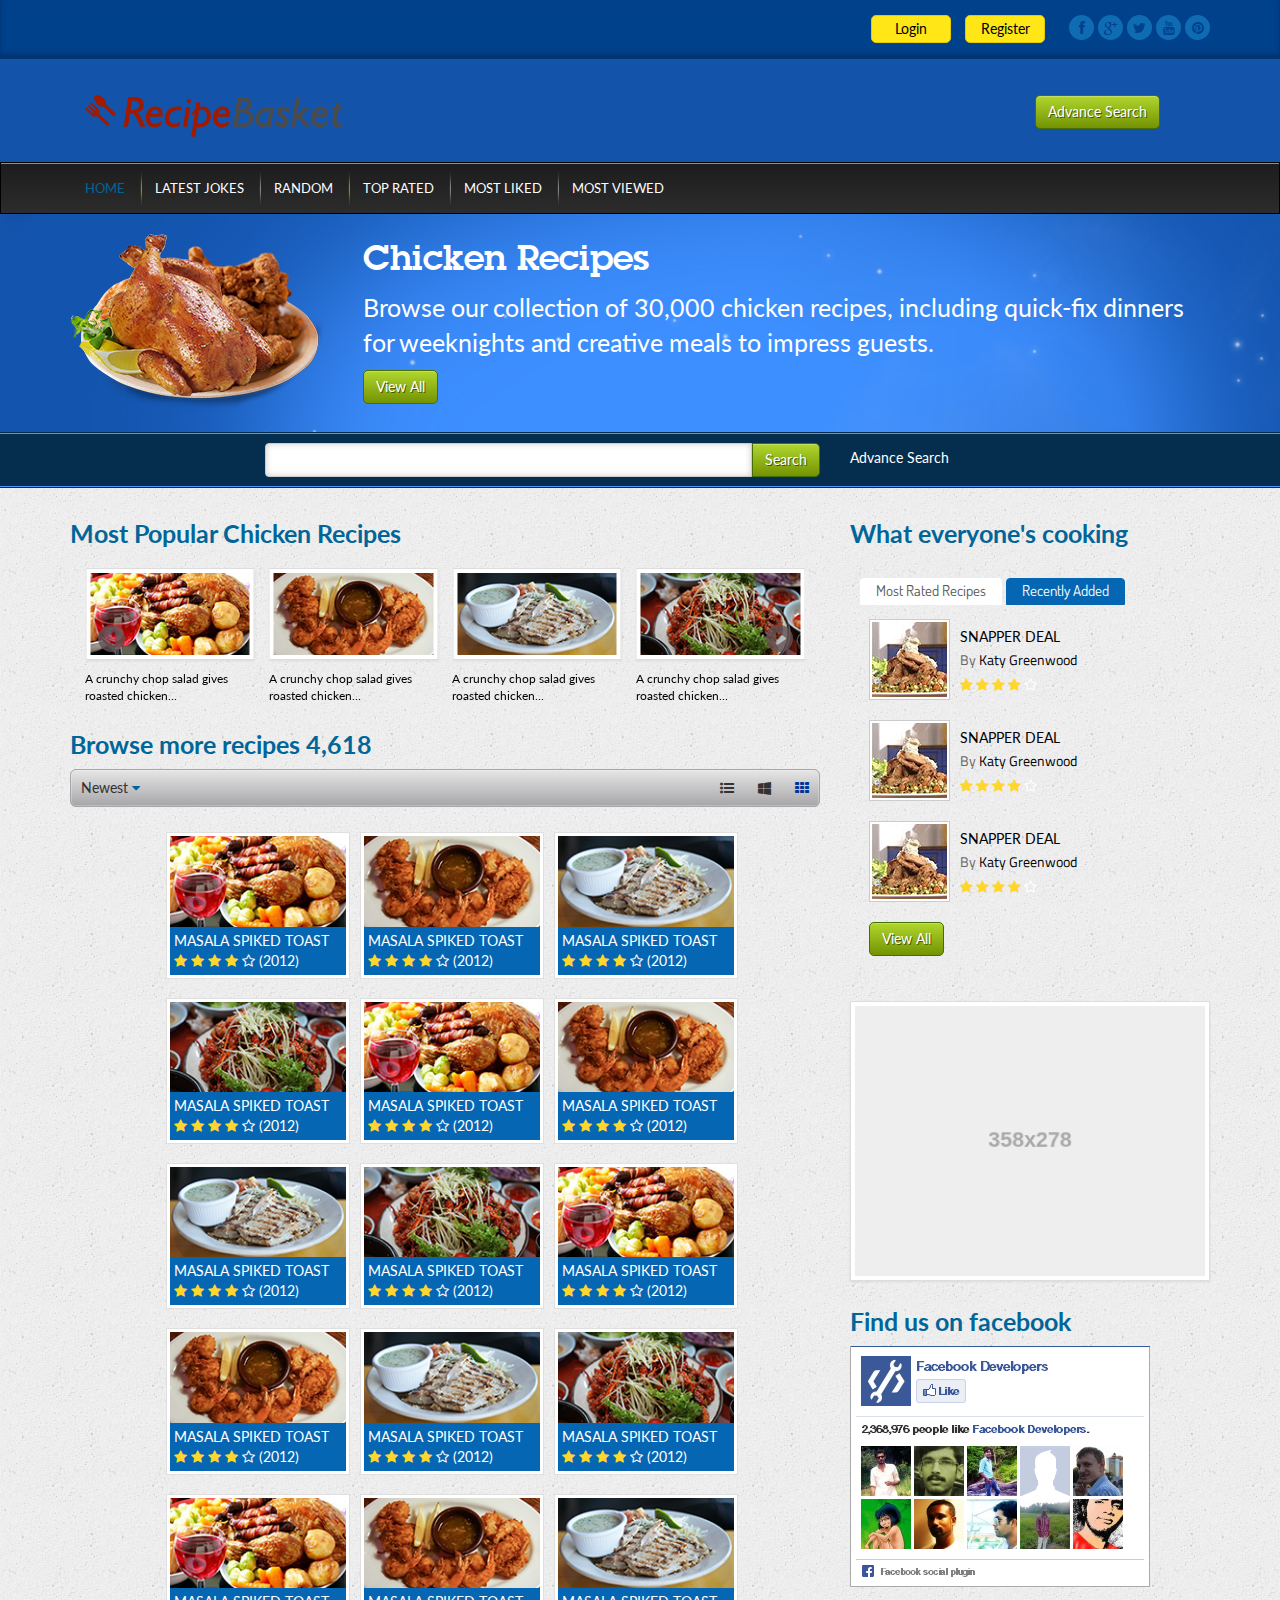
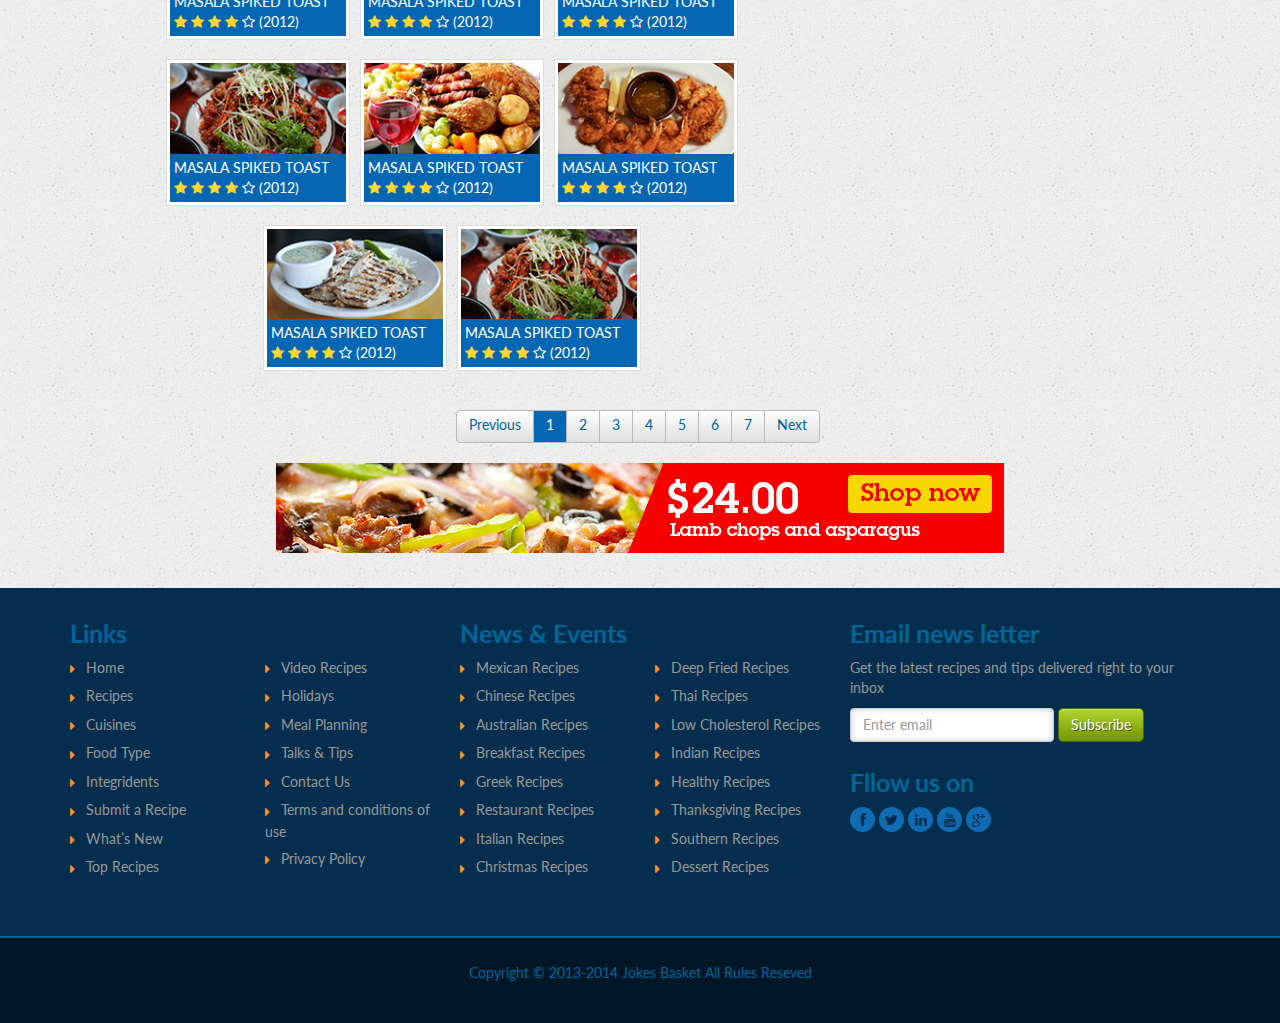
==== commit eeb6c41c: "one day working" ====
--- a/category.html
+++ b/category.html
@@ -18,8 +18,14 @@
     <meta http-equiv="Content-Type" content="text/html; charset=utf-8" />
     <meta name="viewport" content="width=device-width" />
     <title>Category</title>
-    
+
+	<!-- Google Fonts -->    
 	<link href='http://fonts.googleapis.com/css?family=Lato:400,700,900,300' rel='stylesheet' type='text/css'>
+	<link href='http://fonts.googleapis.com/css?family=Dosis:400,200,300,500,600,700,800' rel='stylesheet' type='text/css'>
+    <link href='http://fonts.googleapis.com/css?family=Titillium+Web:400,200,300,600,700' rel='stylesheet' type='text/css'>
+	<!-- Google Fonts -->
+
+
     <link type="text/css" rel="stylesheet" href="css/bootstrap.css" />
     <link type="text/css" rel="stylesheet" href="css/bootstrap-theme.css" />
     <link type="text/css" rel="stylesheet" href="css/font-awesome.css" />
@@ -37,12 +43,13 @@
     <![endif]-->
     <script type="text/javascript" src="js/jquery.js"></script>
     <script type="text/javascript" src="js/bootstrap.js"></script>
+    <script type="text/javascript" src="js/holder.js"></script>
     <script type="text/javascript" src="js/jquery.bxslider.js"></script>
     <script type="text/javascript">
 	$(function(){
-		slides = 6;
+		slides = 4;
 	if ($(window).width() <= 979){
-		slides = 4;
+		slides = 3;
 		}
 	if($(window).width() <= 767){
 		slides = 2;
@@ -95,12 +102,7 @@
                 	<a href="#" class="logo"><img src="images/logo.png" alt="" /></a>
                 </div>
                 <div class="col-md-6 col-sm-5">
-                	<div class="input-group">
-                        <input type="text" class="form-control">
-                        <span class="input-group-btn">
-                          <button type="button" class="btn theme-btn"><span class="icon-search"></span></button>
-                        </span>
-                    </div>
+                	
                 </div>
                 <div class="col-md-2 col-sm-3">
 	                <a href="#" class="btn theme-btn">Advance Search</a>
@@ -132,507 +134,508 @@
     </div><!-- Header -->
     <div class="banner-wrap">
         <div class="container">
-            <div class="inner-section clearfix text-center">
-                <img class="pull-left" src="images/cartoon.png" alt="" />
-                <h1>Chicken Recipes</h1>
-                <p class="lead">Browse our collection of 30,000 chicken recipes, including quick-fix dinners for weeknights and creative meals to impress guests. </p>
+            <div class="row">	
+            	<div class="col-sm-3">
+                	<img src="images/chiken.png" alt="" />
+                </div>
+                <div class="col-sm-9">
+   	                <h1>Chicken Recipes</h1>
+                    <p class="lead">Browse our collection of 30,000 chicken recipes, including quick-fix dinners for weeknights and creative meals to impress guests. </p>
+                    <a class="theme-btn btn" href="#">View All</a>
+                </div>
+				            
             </div>
         </div>
     </div><!-- banner-wrap -->
-    <div class="slider-wrap">
-    	<div class="container">
-        	<div class="slider-section">
-                  <ul class="bxslider">
-                    <li><img src="images/product-1.jpg" /></li>
-                    <li><img src="images/product-2.jpg" /></li>
-                    <li><img src="images/product-3.jpg" /></li>
-                    <li><img src="images/product-4.jpg" /></li>
-                    <li><img src="images/product-1.jpg" /></li>
-                    <li><img src="images/product-2.jpg" /></li>
-                    <li><img src="images/product-3.jpg" /></li>
-                    <li><img src="images/product-4.jpg" /></li>
-                    <!-- items mirrored twice, total of 12 -->
-                  </ul>
-			</div>
-		</div>
+    <div class="search-wrap">	
+    	<div class="container text-center">
+        	<div class="row">
+            	<div class="col-sm-2 visible-lg visible-md"></div>
+                <div class="col-sm-6">
+                    <div class="input-group">
+                        <input type="text" class="form-control">
+                        <span class="input-group-btn">
+                          <button type="button" class="btn theme-btn">Search</button>
+                        </span>
+                    </div>
+                </div>
+                <div class="col-sm-3 text-left">
+                    <a href="#">Advance Search</a>
+                </div>
+            </div>
+            
+        </div>
     </div>
 </div>
 <!--header end -->
 <!--main start -->
 <div id="main-wrap">
-	<div class="container main-content">
+	<div class="container">
         <div id="main" class="row author-gallery-wrap author-gallery-wrap-2">
-        	<div class="col-md-9 col-sm-8" id="contents">
+        	<div class="col-sm-8" id="contents">
+            	<div class="box-header">
+	            	<h3>Most Popular Chicken Recipes</h3>
+                </div>
+                <div class="slider-wrap">
+                    <div class="container">
+                        <div class="slider-section">
+                              <ul class="bxslider">
+                                <li>
+                                    <div class="slider-content">
+                                        <img src="images/product-1.png" alt="" class="img-thumbnail">
+                                        <p>A crunchy chop salad gives roasted chicken...</p>
+                                    </div>
+                                </li>
+                                <li>
+                                    <div class="slider-content">
+                                        <img src="images/product-2.png" alt="" class="img-thumbnail">
+                                        <p>A crunchy chop salad gives roasted chicken...</p>
+                                    </div>
+                                </li>
+                                <li>
+                                    <div class="slider-content">
+                                        <img src="images/product-3.png" alt="" class="img-thumbnail">
+                                        <p>A crunchy chop salad gives roasted chicken...</p>
+                                    </div>
+                                </li>
+                                <li>
+                                    <div class="slider-content">
+                                        <img src="images/product-4.png" alt="" class="img-thumbnail">
+                                        <p>A crunchy chop salad gives roasted chicken...</p>
+                                    </div>
+                                </li>
+                                <li>
+                                    <div class="slider-content">
+                                        <img src="images/product-1.png" alt="" class="img-thumbnail">
+                                        <p>A crunchy chop salad gives roasted chicken...</p>
+                                    </div>
+                                </li>
+                                <li>
+                                    <div class="slider-content">
+                                        <img src="images/product-2.png" alt="" class="img-thumbnail">
+                                        <p>A crunchy chop salad gives roasted chicken...</p>
+                                    </div>
+                                </li>
+                                <li>
+                                    <div class="slider-content">
+                                        <img src="images/product-3.png" alt="" class="img-thumbnail">
+                                        <p>A crunchy chop salad gives roasted chicken...</p>
+                                    </div>
+                                </li>
+                                <!-- items mirrored twice, total of 12 -->
+                              </ul>
+                        </div>
+                    </div>
+                </div>
                 <div class="theme-box">
-                	<div class="box-header">
-                    	<h3>Browse <span>More Recipes 5,013</span></h3>
+                    <h3>Browse more recipes 4,618</h3>
+                    <div class="sort-bar clearfix">
+                    	<div class="row">
+                            <div class="col-xs-6">
+                                <a href="#">Newest <span class="icon-caret-down"></span></a>
+                            </div>
+                            <div class="col-xs-6 text-right right-side-icons">
+                                <a href="#"><span class="icon-list-ul"></span></a>
+                                <a href="#"><span class="icon-windows"></span></a>
+                                <a href="#" class="active"><span class="icon-th"></span></a>
+                            </div>
+						</div>                        
                     </div>
                     <div class="box-body">
                     	<div class="inner-section">
-                            <div class="theme-tabs-wrap">
-                                <ul class="nav nav-tabs">
-                                    <li class="active"><a href="#tab-1" data-toggle="tab">Most Rated Jokes</a></li>
-                                    <li><a href="#tab-2" data-toggle="tab">Most Liked Jokes</a></li>
+                            <div class="thumbnail-wrap clearfix">
+                                <div class="thumbnail">
+                                    <img src="images/product-1.png" alt="" />
+                                    <div class="thumbnail-footer">
+	                                    <p>Masala Spiked Toast</p>
+                                        <p>
+                                            <a href="#" class="icon-star"></a>
+                                            <a href="#" class="icon-star"></a>
+                                            <a href="#" class="icon-star"></a>
+                                            <a href="#" class="icon-star"></a>
+                                            <a href="#" class="icon-star-empty"></a>
+                                            <span>(2012)</span>
+                                        </p>
+									</div><!-- thumbnail-footer -->
+                                </div><!-- thumbnail -->
+                                
+                                <div class="thumbnail">
+                                    <img src="images/product-2.png" alt="" />
+                                    <div class="thumbnail-footer">
+	                                    <p>Masala Spiked Toast</p>
+                                        <p>
+                                            <a href="#" class="icon-star"></a>
+                                            <a href="#" class="icon-star"></a>
+                                            <a href="#" class="icon-star"></a>
+                                            <a href="#" class="icon-star"></a>
+                                            <a href="#" class="icon-star-empty"></a>
+                                            <span>(2012)</span>
+                                        </p>
+									</div><!-- thumbnail-footer -->
+                                </div><!-- thumbnail -->
+                                
+                                <div class="thumbnail">
+                                    <img src="images/product-3.png" alt="" />
+                                    <div class="thumbnail-footer">
+	                                    <p>Masala Spiked Toast</p>
+                                        <p>
+                                            <a href="#" class="icon-star"></a>
+                                            <a href="#" class="icon-star"></a>
+                                            <a href="#" class="icon-star"></a>
+                                            <a href="#" class="icon-star"></a>
+                                            <a href="#" class="icon-star-empty"></a>
+                                            <span>(2012)</span>
+                                        </p>
+									</div><!-- thumbnail-footer -->
+                                </div><!-- thumbnail -->
+                                
+                                <div class="thumbnail">
+                                    <img src="images/product-4.png" alt="" />
+                                    <div class="thumbnail-footer">
+	                                    <p>Masala Spiked Toast</p>
+                                        <p>
+                                            <a href="#" class="icon-star"></a>
+                                            <a href="#" class="icon-star"></a>
+                                            <a href="#" class="icon-star"></a>
+                                            <a href="#" class="icon-star"></a>
+                                            <a href="#" class="icon-star-empty"></a>
+                                            <span>(2012)</span>
+                                        </p>
+									</div><!-- thumbnail-footer -->
+                                </div><!-- thumbnail -->
+                                
+                                <div class="thumbnail">
+                                    <img src="images/product-1.png" alt="" />
+                                    <div class="thumbnail-footer">
+	                                    <p>Masala Spiked Toast</p>
+                                        <p>
+                                            <a href="#" class="icon-star"></a>
+                                            <a href="#" class="icon-star"></a>
+                                            <a href="#" class="icon-star"></a>
+                                            <a href="#" class="icon-star"></a>
+                                            <a href="#" class="icon-star-empty"></a>
+                                            <span>(2012)</span>
+                                        </p>
+									</div><!-- thumbnail-footer -->
+                                </div><!-- thumbnail -->
+                                
+                                <div class="thumbnail">
+                                    <img src="images/product-2.png" alt="" />
+                                    <div class="thumbnail-footer">
+	                                    <p>Masala Spiked Toast</p>
+                                        <p>
+                                            <a href="#" class="icon-star"></a>
+                                            <a href="#" class="icon-star"></a>
+                                            <a href="#" class="icon-star"></a>
+                                            <a href="#" class="icon-star"></a>
+                                            <a href="#" class="icon-star-empty"></a>
+                                            <span>(2012)</span>
+                                        </p>
+									</div><!-- thumbnail-footer -->
+                                </div><!-- thumbnail -->
+                                
+                                <div class="thumbnail">
+                                    <img src="images/product-3.png" alt="" />
+                                    <div class="thumbnail-footer">
+	                                    <p>Masala Spiked Toast</p>
+                                        <p>
+                                            <a href="#" class="icon-star"></a>
+                                            <a href="#" class="icon-star"></a>
+                                            <a href="#" class="icon-star"></a>
+                                            <a href="#" class="icon-star"></a>
+                                            <a href="#" class="icon-star-empty"></a>
+                                            <span>(2012)</span>
+                                        </p>
+									</div><!-- thumbnail-footer -->
+                                </div><!-- thumbnail -->
+                                
+                                <div class="thumbnail">
+                                    <img src="images/product-4.png" alt="" />
+                                    <div class="thumbnail-footer">
+	                                    <p>Masala Spiked Toast</p>
+                                        <p>
+                                            <a href="#" class="icon-star"></a>
+                                            <a href="#" class="icon-star"></a>
+                                            <a href="#" class="icon-star"></a>
+                                            <a href="#" class="icon-star"></a>
+                                            <a href="#" class="icon-star-empty"></a>
+                                            <span>(2012)</span>
+                                        </p>
+									</div><!-- thumbnail-footer -->
+                                </div><!-- thumbnail -->
+                                
+                                <div class="thumbnail">
+                                    <img src="images/product-1.png" alt="" />
+                                    <div class="thumbnail-footer">
+	                                    <p>Masala Spiked Toast</p>
+                                        <p>
+                                            <a href="#" class="icon-star"></a>
+                                            <a href="#" class="icon-star"></a>
+                                            <a href="#" class="icon-star"></a>
+                                            <a href="#" class="icon-star"></a>
+                                            <a href="#" class="icon-star-empty"></a>
+                                            <span>(2012)</span>
+                                        </p>
+									</div><!-- thumbnail-footer -->
+                                </div><!-- thumbnail -->
+                                
+                                <div class="thumbnail">
+                                    <img src="images/product-2.png" alt="" />
+                                    <div class="thumbnail-footer">
+	                                    <p>Masala Spiked Toast</p>
+                                        <p>
+                                            <a href="#" class="icon-star"></a>
+                                            <a href="#" class="icon-star"></a>
+                                            <a href="#" class="icon-star"></a>
+                                            <a href="#" class="icon-star"></a>
+                                            <a href="#" class="icon-star-empty"></a>
+                                            <span>(2012)</span>
+                                        </p>
+									</div><!-- thumbnail-footer -->
+                                </div><!-- thumbnail -->
+                                
+                                <div class="thumbnail">
+                                    <img src="images/product-3.png" alt="" />
+                                    <div class="thumbnail-footer">
+	                                    <p>Masala Spiked Toast</p>
+                                        <p>
+                                            <a href="#" class="icon-star"></a>
+                                            <a href="#" class="icon-star"></a>
+                                            <a href="#" class="icon-star"></a>
+                                            <a href="#" class="icon-star"></a>
+                                            <a href="#" class="icon-star-empty"></a>
+                                            <span>(2012)</span>
+                                        </p>
+									</div><!-- thumbnail-footer -->
+                                </div><!-- thumbnail -->
+                                
+                                <div class="thumbnail">
+                                    <img src="images/product-4.png" alt="" />
+                                    <div class="thumbnail-footer">
+	                                    <p>Masala Spiked Toast</p>
+                                        <p>
+                                            <a href="#" class="icon-star"></a>
+                                            <a href="#" class="icon-star"></a>
+                                            <a href="#" class="icon-star"></a>
+                                            <a href="#" class="icon-star"></a>
+                                            <a href="#" class="icon-star-empty"></a>
+                                            <span>(2012)</span>
+                                        </p>
+									</div><!-- thumbnail-footer -->
+                                </div><!-- thumbnail -->
+                                
+                                <div class="thumbnail">
+                                    <img src="images/product-1.png" alt="" />
+                                    <div class="thumbnail-footer">
+	                                    <p>Masala Spiked Toast</p>
+                                        <p>
+                                            <a href="#" class="icon-star"></a>
+                                            <a href="#" class="icon-star"></a>
+                                            <a href="#" class="icon-star"></a>
+                                            <a href="#" class="icon-star"></a>
+                                            <a href="#" class="icon-star-empty"></a>
+                                            <span>(2012)</span>
+                                        </p>
+									</div><!-- thumbnail-footer -->
+                                </div><!-- thumbnail -->
+                                
+                                <div class="thumbnail">
+                                    <img src="images/product-2.png" alt="" />
+                                    <div class="thumbnail-footer">
+	                                    <p>Masala Spiked Toast</p>
+                                        <p>
+                                            <a href="#" class="icon-star"></a>
+                                            <a href="#" class="icon-star"></a>
+                                            <a href="#" class="icon-star"></a>
+                                            <a href="#" class="icon-star"></a>
+                                            <a href="#" class="icon-star-empty"></a>
+                                            <span>(2012)</span>
+                                        </p>
+									</div><!-- thumbnail-footer -->
+                                </div><!-- thumbnail -->
+                                
+                                <div class="thumbnail">
+                                    <img src="images/product-3.png" alt="" />
+                                    <div class="thumbnail-footer">
+	                                    <p>Masala Spiked Toast</p>
+                                        <p>
+                                            <a href="#" class="icon-star"></a>
+                                            <a href="#" class="icon-star"></a>
+                                            <a href="#" class="icon-star"></a>
+                                            <a href="#" class="icon-star"></a>
+                                            <a href="#" class="icon-star-empty"></a>
+                                            <span>(2012)</span>
+                                        </p>
+									</div><!-- thumbnail-footer -->
+                                </div><!-- thumbnail -->
+                                
+                                <div class="thumbnail">
+                                    <img src="images/product-4.png" alt="" />
+                                    <div class="thumbnail-footer">
+	                                    <p>Masala Spiked Toast</p>
+                                        <p>
+                                            <a href="#" class="icon-star"></a>
+                                            <a href="#" class="icon-star"></a>
+                                            <a href="#" class="icon-star"></a>
+                                            <a href="#" class="icon-star"></a>
+                                            <a href="#" class="icon-star-empty"></a>
+                                            <span>(2012)</span>
+                                        </p>
+									</div><!-- thumbnail-footer -->
+                                </div><!-- thumbnail -->
+                                
+                                <div class="thumbnail">
+                                    <img src="images/product-1.png" alt="" />
+                                    <div class="thumbnail-footer">
+	                                    <p>Masala Spiked Toast</p>
+                                        <p>
+                                            <a href="#" class="icon-star"></a>
+                                            <a href="#" class="icon-star"></a>
+                                            <a href="#" class="icon-star"></a>
+                                            <a href="#" class="icon-star"></a>
+                                            <a href="#" class="icon-star-empty"></a>
+                                            <span>(2012)</span>
+                                        </p>
+									</div><!-- thumbnail-footer -->
+                                </div><!-- thumbnail -->
+                                
+                                <div class="thumbnail">
+                                    <img src="images/product-2.png" alt="" />
+                                    <div class="thumbnail-footer">
+	                                    <p>Masala Spiked Toast</p>
+                                        <p>
+                                            <a href="#" class="icon-star"></a>
+                                            <a href="#" class="icon-star"></a>
+                                            <a href="#" class="icon-star"></a>
+                                            <a href="#" class="icon-star"></a>
+                                            <a href="#" class="icon-star-empty"></a>
+                                            <span>(2012)</span>
+                                        </p>
+									</div><!-- thumbnail-footer -->
+                                </div><!-- thumbnail -->
+                                
+                                <div class="thumbnail">
+                                    <img src="images/product-3.png" alt="" />
+                                    <div class="thumbnail-footer">
+	                                    <p>Masala Spiked Toast</p>
+                                        <p>
+                                            <a href="#" class="icon-star"></a>
+                                            <a href="#" class="icon-star"></a>
+                                            <a href="#" class="icon-star"></a>
+                                            <a href="#" class="icon-star"></a>
+                                            <a href="#" class="icon-star-empty"></a>
+                                            <span>(2012)</span>
+                                        </p>
+									</div><!-- thumbnail-footer -->
+                                </div><!-- thumbnail -->
+                                
+                                <div class="thumbnail">
+                                    <img src="images/product-4.png" alt="" />
+                                    <div class="thumbnail-footer">
+	                                    <p>Masala Spiked Toast</p>
+                                        <p>
+                                            <a href="#" class="icon-star"></a>
+                                            <a href="#" class="icon-star"></a>
+                                            <a href="#" class="icon-star"></a>
+                                            <a href="#" class="icon-star"></a>
+                                            <a href="#" class="icon-star-empty"></a>
+                                            <span>(2012)</span>
+                                        </p>
+									</div><!-- thumbnail-footer -->
+                                </div><!-- thumbnail -->
+                            </div><!-- thumbnail-wrap clearfix -->
+                            <div class="text-right">
+                                <ul class="pagination theme-pagination">
+                                    <li><a href="#">Previous</a></li>
+                                    <li class="active"><a href="#">1</a></li>
+                                    <li><a href="#">2</a></li>
+                                    <li><a href="#">3</a></li>
+                                    <li><a href="#">4</a></li>
+                                    <li><a href="#">5</a></li>
+                                    <li><a href="#">6</a></li>
+                                    <li><a href="#">7</a></li>
+                                    <li><a href="#">Next</a></li>
                                 </ul>
-                                <div class="tab-content">
-                                    <div class="tab-pane active" id="tab-1">
-                                    	<div class="thumbnail-wrap clearfix">
-                                            <div class="thumbnail">
-                                                <img src="images/product-1.jpg" alt="" />
-                                                <p><strong>Ham It Up Morning Sandwich</strong></p>
-                                                <p>
-                                                    <a href="#" class="icon-star"></a>
-                                                    <a href="#" class="icon-star"></a>
-                                                    <a href="#" class="icon-star"></a>
-                                                    <a href="#" class="icon-star"></a>
-                                                    <a href="#" class="icon-star-empty"></a>
-                                                    <span>(5,756)</span>
-                                                </p>
-                                            </div>
-                                            
-                                            
-                                            <div class="thumbnail">
-                                                <img src="images/product-2.jpg" alt="" />
-                                                <p><strong>Ham It Up Morning Sandwich</strong></p>
-                                                <p>
-                                                    <a href="#" class="icon-star"></a>
-                                                    <a href="#" class="icon-star"></a>
-                                                    <a href="#" class="icon-star"></a>
-                                                    <a href="#" class="icon-star"></a>
-                                                    <a href="#" class="icon-star-empty"></a>
-                                                    <span>(5,756)</span>
-                                                </p>
-                                            </div>
-                                            
-                                            
-                                            <div class="thumbnail">
-                                                <img src="images/product-3.jpg" alt="" />
-                                                <p><strong>Ham It Up Morning Sandwich</strong></p>
-                                                <p>
-                                                    <a href="#" class="icon-star"></a>
-                                                    <a href="#" class="icon-star"></a>
-                                                    <a href="#" class="icon-star"></a>
-                                                    <a href="#" class="icon-star"></a>
-                                                    <a href="#" class="icon-star-empty"></a>
-                                                    <span>(5,756)</span>
-                                                </p>
-                                            </div>
-                                            
-                                            
-                                            <div class="thumbnail">
-                                                <img src="images/product-4.jpg" alt="" />
-                                                <p><strong>Ham It Up Morning Sandwich</strong></p>
-                                                <p>
-                                                    <a href="#" class="icon-star"></a>
-                                                    <a href="#" class="icon-star"></a>
-                                                    <a href="#" class="icon-star"></a>
-                                                    <a href="#" class="icon-star"></a>
-                                                    <a href="#" class="icon-star-empty"></a>
-                                                    <span>(5,756)</span>
-                                                </p>
-                                            </div>
-                                                                                        <div class="thumbnail">
-                                                <img src="images/product-1.jpg" alt="" />
-                                                <p><strong>Ham It Up Morning Sandwich</strong></p>
-                                                <p>
-                                                    <a href="#" class="icon-star"></a>
-                                                    <a href="#" class="icon-star"></a>
-                                                    <a href="#" class="icon-star"></a>
-                                                    <a href="#" class="icon-star"></a>
-                                                    <a href="#" class="icon-star-empty"></a>
-                                                    <span>(5,756)</span>
-                                                </p>
-                                            </div>
-                                            
-                                            
-                                            <div class="thumbnail">
-                                                <img src="images/product-2.jpg" alt="" />
-                                                <p><strong>Ham It Up Morning Sandwich</strong></p>
-                                                <p>
-                                                    <a href="#" class="icon-star"></a>
-                                                    <a href="#" class="icon-star"></a>
-                                                    <a href="#" class="icon-star"></a>
-                                                    <a href="#" class="icon-star"></a>
-                                                    <a href="#" class="icon-star-empty"></a>
-                                                    <span>(5,756)</span>
-                                                </p>
-                                            </div>
-                                            
-                                            
-                                            <div class="thumbnail">
-                                                <img src="images/product-3.jpg" alt="" />
-                                                <p><strong>Ham It Up Morning Sandwich</strong></p>
-                                                <p>
-                                                    <a href="#" class="icon-star"></a>
-                                                    <a href="#" class="icon-star"></a>
-                                                    <a href="#" class="icon-star"></a>
-                                                    <a href="#" class="icon-star"></a>
-                                                    <a href="#" class="icon-star-empty"></a>
-                                                    <span>(5,756)</span>
-                                                </p>
-                                            </div>
-                                            
-                                            
-                                            <div class="thumbnail">
-                                                <img src="images/product-4.jpg" alt="" />
-                                                <p><strong>Ham It Up Morning Sandwich</strong></p>
-                                                <p>
-                                                    <a href="#" class="icon-star"></a>
-                                                    <a href="#" class="icon-star"></a>
-                                                    <a href="#" class="icon-star"></a>
-                                                    <a href="#" class="icon-star"></a>
-                                                    <a href="#" class="icon-star-empty"></a>
-                                                    <span>(5,756)</span>
-                                                </p>
-                                            </div>
-                                                                                        <div class="thumbnail">
-                                                <img src="images/product-1.jpg" alt="" />
-                                                <p><strong>Ham It Up Morning Sandwich</strong></p>
-                                                <p>
-                                                    <a href="#" class="icon-star"></a>
-                                                    <a href="#" class="icon-star"></a>
-                                                    <a href="#" class="icon-star"></a>
-                                                    <a href="#" class="icon-star"></a>
-                                                    <a href="#" class="icon-star-empty"></a>
-                                                    <span>(5,756)</span>
-                                                </p>
-                                            </div>
-                                            
-                                            
-                                            <div class="thumbnail">
-                                                <img src="images/product-2.jpg" alt="" />
-                                                <p><strong>Ham It Up Morning Sandwich</strong></p>
-                                                <p>
-                                                    <a href="#" class="icon-star"></a>
-                                                    <a href="#" class="icon-star"></a>
-                                                    <a href="#" class="icon-star"></a>
-                                                    <a href="#" class="icon-star"></a>
-                                                    <a href="#" class="icon-star-empty"></a>
-                                                    <span>(5,756)</span>
-                                                </p>
-                                            </div>
-                                            
-                                            
-                                            <div class="thumbnail">
-                                                <img src="images/product-3.jpg" alt="" />
-                                                <p><strong>Ham It Up Morning Sandwich</strong></p>
-                                                <p>
-                                                    <a href="#" class="icon-star"></a>
-                                                    <a href="#" class="icon-star"></a>
-                                                    <a href="#" class="icon-star"></a>
-                                                    <a href="#" class="icon-star"></a>
-                                                    <a href="#" class="icon-star-empty"></a>
-                                                    <span>(5,756)</span>
-                                                </p>
-                                            </div>
-                                            
-                                            
-                                            <div class="thumbnail">
-                                                <img src="images/product-4.jpg" alt="" />
-                                                <p><strong>Ham It Up Morning Sandwich</strong></p>
-                                                <p>
-                                                    <a href="#" class="icon-star"></a>
-                                                    <a href="#" class="icon-star"></a>
-                                                    <a href="#" class="icon-star"></a>
-                                                    <a href="#" class="icon-star"></a>
-                                                    <a href="#" class="icon-star-empty"></a>
-                                                    <span>(5,756)</span>
-                                                </p>
-                                            </div>
-                                                                                        <div class="thumbnail">
-                                                <img src="images/product-1.jpg" alt="" />
-                                                <p><strong>Ham It Up Morning Sandwich</strong></p>
-                                                <p>
-                                                    <a href="#" class="icon-star"></a>
-                                                    <a href="#" class="icon-star"></a>
-                                                    <a href="#" class="icon-star"></a>
-                                                    <a href="#" class="icon-star"></a>
-                                                    <a href="#" class="icon-star-empty"></a>
-                                                    <span>(5,756)</span>
-                                                </p>
-                                            </div>
-                                            
-                                            
-                                            <div class="thumbnail">
-                                                <img src="images/product-2.jpg" alt="" />
-                                                <p><strong>Ham It Up Morning Sandwich</strong></p>
-                                                <p>
-                                                    <a href="#" class="icon-star"></a>
-                                                    <a href="#" class="icon-star"></a>
-                                                    <a href="#" class="icon-star"></a>
-                                                    <a href="#" class="icon-star"></a>
-                                                    <a href="#" class="icon-star-empty"></a>
-                                                    <span>(5,756)</span>
-                                                </p>
-                                            </div>
-                                            
-                                            
-                                            <div class="thumbnail">
-                                                <img src="images/product-3.jpg" alt="" />
-                                                <p><strong>Ham It Up Morning Sandwich</strong></p>
-                                                <p>
-                                                    <a href="#" class="icon-star"></a>
-                                                    <a href="#" class="icon-star"></a>
-                                                    <a href="#" class="icon-star"></a>
-                                                    <a href="#" class="icon-star"></a>
-                                                    <a href="#" class="icon-star-empty"></a>
-                                                    <span>(5,756)</span>
-                                                </p>
-                                            </div>
-                                            
-                                            
-                                            <div class="thumbnail">
-                                                <img src="images/product-4.jpg" alt="" />
-                                                <p><strong>Ham It Up Morning Sandwich</strong></p>
-                                                <p>
-                                                    <a href="#" class="icon-star"></a>
-                                                    <a href="#" class="icon-star"></a>
-                                                    <a href="#" class="icon-star"></a>
-                                                    <a href="#" class="icon-star"></a>
-                                                    <a href="#" class="icon-star-empty"></a>
-                                                    <span>(5,756)</span>
-                                                </p>
-                                            </div>
-                                                                                        <div class="thumbnail">
-                                                <img src="images/product-1.jpg" alt="" />
-                                                <p><strong>Ham It Up Morning Sandwich</strong></p>
-                                                <p>
-                                                    <a href="#" class="icon-star"></a>
-                                                    <a href="#" class="icon-star"></a>
-                                                    <a href="#" class="icon-star"></a>
-                                                    <a href="#" class="icon-star"></a>
-                                                    <a href="#" class="icon-star-empty"></a>
-                                                    <span>(5,756)</span>
-                                                </p>
-                                            </div>
-                                            
-                                            
-                                            <div class="thumbnail">
-                                                <img src="images/product-2.jpg" alt="" />
-                                                <p><strong>Ham It Up Morning Sandwich</strong></p>
-                                                <p>
-                                                    <a href="#" class="icon-star"></a>
-                                                    <a href="#" class="icon-star"></a>
-                                                    <a href="#" class="icon-star"></a>
-                                                    <a href="#" class="icon-star"></a>
-                                                    <a href="#" class="icon-star-empty"></a>
-                                                    <span>(5,756)</span>
-                                                </p>
-                                            </div>
-                                            
-                                            
-                                            <div class="thumbnail">
-                                                <img src="images/product-3.jpg" alt="" />
-                                                <p><strong>Ham It Up Morning Sandwich</strong></p>
-                                                <p>
-                                                    <a href="#" class="icon-star"></a>
-                                                    <a href="#" class="icon-star"></a>
-                                                    <a href="#" class="icon-star"></a>
-                                                    <a href="#" class="icon-star"></a>
-                                                    <a href="#" class="icon-star-empty"></a>
-                                                    <span>(5,756)</span>
-                                                </p>
-                                            </div>
-                                            
-                                            
-                                            <div class="thumbnail">
-                                                <img src="images/product-4.jpg" alt="" />
-                                                <p><strong>Ham It Up Morning Sandwich</strong></p>
-                                                <p>
-                                                    <a href="#" class="icon-star"></a>
-                                                    <a href="#" class="icon-star"></a>
-                                                    <a href="#" class="icon-star"></a>
-                                                    <a href="#" class="icon-star"></a>
-                                                    <a href="#" class="icon-star-empty"></a>
-                                                    <span>(5,756)</span>
-                                                </p>
-                                            </div>
-                                                                                        <div class="thumbnail">
-                                                <img src="images/product-1.jpg" alt="" />
-                                                <p><strong>Ham It Up Morning Sandwich</strong></p>
-                                                <p>
-                                                    <a href="#" class="icon-star"></a>
-                                                    <a href="#" class="icon-star"></a>
-                                                    <a href="#" class="icon-star"></a>
-                                                    <a href="#" class="icon-star"></a>
-                                                    <a href="#" class="icon-star-empty"></a>
-                                                    <span>(5,756)</span>
-                                                </p>
-                                            </div>
-                                            
-                                            
-                                            <div class="thumbnail">
-                                                <img src="images/product-2.jpg" alt="" />
-                                                <p><strong>Ham It Up Morning Sandwich</strong></p>
-                                                <p>
-                                                    <a href="#" class="icon-star"></a>
-                                                    <a href="#" class="icon-star"></a>
-                                                    <a href="#" class="icon-star"></a>
-                                                    <a href="#" class="icon-star"></a>
-                                                    <a href="#" class="icon-star-empty"></a>
-                                                    <span>(5,756)</span>
-                                                </p>
-                                            </div>
-                                            
-                                            
-                                            <div class="thumbnail">
-                                                <img src="images/product-3.jpg" alt="" />
-                                                <p><strong>Ham It Up Morning Sandwich</strong></p>
-                                                <p>
-                                                    <a href="#" class="icon-star"></a>
-                                                    <a href="#" class="icon-star"></a>
-                                                    <a href="#" class="icon-star"></a>
-                                                    <a href="#" class="icon-star"></a>
-                                                    <a href="#" class="icon-star-empty"></a>
-                                                    <span>(5,756)</span>
-                                                </p>
-                                            </div>
-                                            
-                                            
-                                            <div class="thumbnail">
-                                                <img src="images/product-4.jpg" alt="" />
-                                                <p><strong>Ham It Up Morning Sandwich</strong></p>
-                                                <p>
-                                                    <a href="#" class="icon-star"></a>
-                                                    <a href="#" class="icon-star"></a>
-                                                    <a href="#" class="icon-star"></a>
-                                                    <a href="#" class="icon-star"></a>
-                                                    <a href="#" class="icon-star-empty"></a>
-                                                    <span>(5,756)</span>
-                                                </p>
-                                            </div>
-                                                                                        <div class="thumbnail">
-                                                <img src="images/product-1.jpg" alt="" />
-                                                <p><strong>Ham It Up Morning Sandwich</strong></p>
-                                                <p>
-                                                    <a href="#" class="icon-star"></a>
-                                                    <a href="#" class="icon-star"></a>
-                                                    <a href="#" class="icon-star"></a>
-                                                    <a href="#" class="icon-star"></a>
-                                                    <a href="#" class="icon-star-empty"></a>
-                                                    <span>(5,756)</span>
-                                                </p>
-                                            </div>
-                                            
-                                            
-                                            <div class="thumbnail">
-                                                <img src="images/product-2.jpg" alt="" />
-                                                <p><strong>Ham It Up Morning Sandwich</strong></p>
-                                                <p>
-                                                    <a href="#" class="icon-star"></a>
-                                                    <a href="#" class="icon-star"></a>
-                                                    <a href="#" class="icon-star"></a>
-                                                    <a href="#" class="icon-star"></a>
-                                                    <a href="#" class="icon-star-empty"></a>
-                                                    <span>(5,756)</span>
-                                                </p>
-                                            </div>
-                                            
-                                            
-                                            <div class="thumbnail">
-                                                <img src="images/product-3.jpg" alt="" />
-                                                <p><strong>Ham It Up Morning Sandwich</strong></p>
-                                                <p>
-                                                    <a href="#" class="icon-star"></a>
-                                                    <a href="#" class="icon-star"></a>
-                                                    <a href="#" class="icon-star"></a>
-                                                    <a href="#" class="icon-star"></a>
-                                                    <a href="#" class="icon-star-empty"></a>
-                                                    <span>(5,756)</span>
-                                                </p>
-                                            </div>
-                                            
-                                            
-                                            <div class="thumbnail">
-                                                <img src="images/product-4.jpg" alt="" />
-                                                <p><strong>Ham It Up Morning Sandwich</strong></p>
-                                                <p>
-                                                    <a href="#" class="icon-star"></a>
-                                                    <a href="#" class="icon-star"></a>
-                                                    <a href="#" class="icon-star"></a>
-                                                    <a href="#" class="icon-star"></a>
-                                                    <a href="#" class="icon-star-empty"></a>
-                                                    <span>(5,756)</span>
-                                                </p>
-                                            </div>
-                                        </div>
-                                        <div class="pagination-wrap">
-                                            <ul class="theme-pagination text-right">
-                                                <li><a href="#" class="icon-chevron-left disabled"></a></li>
-                                                <li class="active"><a href="#">1</a></li>
-                                                <li><a href="#">2</a></li>
-                                                <li><a href="#">3</a></li>
-                                                <li><a href="#">4</a></li>
-                                                <li><a href="#">5</a></li>
-                                                <li><a href="#">6</a></li>
-                                                <li><a href="#">7</a></li>
-                                                <li><a href="#" class="icon-chevron-right"></a></li>
-                                            </ul>
-	                                    </div>
-                                    </div><!-- tab-pane -->
-                                    <div class="tab-pane" id="tab-2">TAb Content Here...</div>
-                                </div>
                             </div>
-                            
-                            
                         </div><!-- inner-section -->
                     </div><!-- box-body -->
                 </div><!-- theme-box  -->
                 
                 
                 
-            </div><!-- col-sm-9 -->
-            <aside id="sidebar" class="col-md-3 col-sm-4">
+            </div><!-- col-sm-8 -->
+            <aside id="sidebar" class="col-sm-4">
             	<div class="sidebar-section">
-                	<img src="images/ad-1.jpg" alt="" />
+                	<h3>What everyone's cooking</h3>
+                    <div class="theme-tabs-wrap">
+                        <ul class="nav nav-tabs">
+                            <li class="active"><a href="#tab-1" data-toggle="tab">Most Rated Recipes</a></li>
+                            <li><a href="#tab-2" data-toggle="tab">Recently Added</a></li>
+                        </ul>
+                        <div class="tab-content">
+                            <div class="tab-pane active" id="tab-1">
+                                <div class="feature-section clearfix">
+                                    <div class="feature-img">
+                                        <img src="images/thumb-small.png" alt=""	 />
+                                    </div>
+                                    <div class=" feature-text">
+                                        <h5>Snapper Deal</h5>
+                                        <p><span>By</span> Katy Greenwood</p>
+                                        <p>
+                                            <a class="icon-star" href="#"></a>
+                                            <a class="icon-star" href="#"></a>
+                                            <a class="icon-star" href="#"></a>
+                                            <a class="icon-star" href="#"></a>
+                                            <a class="icon-star-empty" href="#"></a>
+                                        </p>
+                                    </div>
+                                </div>
+                                <div class="feature-section clearfix">
+                                    <div class="feature-img">
+                                        <img src="images/thumb-small.png" alt=""	 />
+                                    </div>
+                                    <div class=" feature-text">
+                                        <h5>Snapper Deal</h5>
+                                        <p><span>By</span> Katy Greenwood</p>
+                                        <p>
+                                            <a class="icon-star" href="#"></a>
+                                            <a class="icon-star" href="#"></a>
+                                            <a class="icon-star" href="#"></a>
+                                            <a class="icon-star" href="#"></a>
+                                            <a class="icon-star-empty" href="#"></a>
+                                        </p>
+                                    </div>
+                                </div>
+                                <div class="feature-section clearfix">
+                                    <div class="feature-img">
+                                        <img src="images/thumb-small.png" alt=""	 />
+                                    </div>
+                                    <div class=" feature-text">
+                                        <h5>Snapper Deal</h5>
+                                        <p><span>By</span> Katy Greenwood</p>
+                                        <p>
+                                            <a class="icon-star" href="#"></a>
+                                            <a class="icon-star" href="#"></a>
+                                            <a class="icon-star" href="#"></a>
+                                            <a class="icon-star" href="#"></a>
+                                            <a class="icon-star-empty" href="#"></a>
+                                        </p>
+                                    </div>
+                                </div>
+                                <a href="#" class="theme-btn btn">View All</a> 
+                            </div><!-- tab-pane -->
+                            <div class="tab-pane" id="tab-2">
+                            	CONTENT2
+                            </div><!-- tab-pane -->
+                        </div><!-- tab-content -->
+                    </div><!-- theme-tabs-wrap -->
                 </div>
                 <div class="sidebar-section">
-	                <h3><span>Video</span></h3>
-                    <a class="thumbnail">
-                    	<img src="images/ad-1.jpg" alt="" class="img-dull" />
-                        <i class="icon-youtube-play"></i>
-                    </a>
-                </div><!-- sidebar-section -->
-                <div class="sidebar-section">
-                    <h3><span>Menu</span> Highlights</h3>
-                    <div class="feature-section clearfix">
-                    	<div class="feature-img">
-                        	<img src="images/thumb-small.jpg" alt=""	 />
-                        </div>
-                        <div class=" feature-text">
-                            <p><strong>Healty sandwich</strong></p>
-                            <p>Whip up one of these recipes in the a.m. and you'll be richly </p>
-                        </div>
-                        	
-                    </div>
-                    
-                    <div class="feature-section clearfix">
-                    	<div class="feature-img">
-                        	<img src="images/thumb-small.jpg" alt=""	 />
-                        </div>
-                        <div class=" feature-text">
-                            <p><strong>Healty sandwich</strong></p>
-                            <p>Whip up one of these recipes in the a.m. and you'll be richly </p>
-                        </div>
-                        	
-                    </div>
-                    
-                    
-                    <div class="feature-section clearfix">
-                    	<div class="feature-img">
-                        	<img src="images/thumb-small.jpg" alt=""	 />
-                        </div>
-                        <div class=" feature-text">
-                            <p><strong>Healty sandwich</strong></p>
-                            <p>Whip up one of these recipes in the a.m. and you'll be richly </p>
-                        </div>
-                        	
-                    </div>
-                    
+                    	<img class="img-thumbnail" src="holder.js/100%x280" alt=""/>
                 </div><!-- sidebar-section -->
                 <div class="sidebar-section">
                     <h3><span>Find us on</span>  facebook</h3>
-                	<img src="images/fb-members.jpg" alt="" />
+                	<img src="images/fb-members.png" alt="" />
                 </div><!-- sidebar-section -->
                 
             </aside><!--sidebar -->
@@ -650,53 +653,64 @@
 	<footer id="footer">
 		<div class="container">
         	<div class="row inner-section">
-            	<div class="col-md-2 col-sm-3 icons-list">
+            	<div class="col-sm-4 icons-list">
                 	<h3>Links</h3>
-                    <ul	class="list-unstyled">
-                        <li><a href="#">WHAT'S NEW</a></li>
-                        <li><a href="#">TOP RECIPES</a></li>
-                        <li><a href="#">HOLIDAYS</a></li>
-                        <li><a href="#">MEAL PLANNING</a></li>
-                        <li><a href="#">TALKS & TIPS</a></li>
-                    </ul>
-                </div>
-                <div class="col-md-4 col-sm-3">
-                	<h3>Working Hours Box Title</h3>
-                    <div class="feature-section">
-                        <div class="feature-text">
-                        	<p class="theme-text">Breakfast</p>
-                            <p>Bill Cosby's New Special to air on Comedy Central</p>
-                            <p>"Far From Finished" debuts; . November 23.</p>
-                        </div>
-                    </div>
-                    <div class="feature-section">
-                        <div class="feature-text">
-                        	<p class="theme-text">Breakfast</p>
-                            <p>Bill Cosby's New Special to air on Comedy Central</p>
-                            <p>"Far From Finished" debuts; . November 23.</p>
-                        </div>
-                    </div>
-                </div>
-                <div class="col-md-4 col-sm-3">
+                   	<div class="row icons-list">
+                        <ul class="list-unstyled col-md-6">
+                            <li><a href="#">Home</a></li>
+                            <li><a href="#">Recipes</a></li>
+                            <li><a href="#">Cuisines</a></li>
+                            <li><a href="#">Food Type</a></li>
+                            <li><a href="#">Integridents</a></li>
+                            <li><a href="#">Submit a Recipe</a></li>
+                            <li><a href="#">What’s New</a></li>
+                            <li><a href="#">Top Recipes</a></li>
+                        </ul>
+                        <ul class="list-unstyled col-md-6">
+                            <li><a href="#">Video Recipes</a></li>
+                            <li><a href="#">Holidays</a></li>
+                            <li><a href="#">Meal Planning</a></li>
+                            <li><a href="#">Talks & Tips</a></li>
+                            <li><a href="#">Contact Us</a></li>
+                            <li><a href="#">Terms and conditions of use</a></li>
+                            <li><a href="#">Privacy Policy</a></li>
+                        </ul>
+					</div>
+                </div>
+                <div class="col-sm-4">
                 	<h3>News & Events</h3>
                     <div class="row icons-list">
                         <ul class="list-unstyled col-md-6">
-                            <li><a href="#">Fruits and vegetables</a></li>
-                            <li><a href="#">Seafood</a></li>
-                            <li><a href="#">Meat</a></li>
-                            <li><a href="#">Entrees</a></li>
-                            <li><a href="#">Pizza and pasta</a></li>
+                            <li><a href="#">Mexican Recipes</a></li>
+                            <li><a href="#">Chinese Recipes</a></li>
+                            <li><a href="#">Australian Recipes</a></li>
+                            <li><a href="#">Breakfast Recipes</a></li>
+                            <li><a href="#">Greek Recipes</a></li>
+                            <li><a href="#">Restaurant Recipes</a></li>
+                            <li><a href="#">Italian Recipes</a></li>
+                            <li><a href="#">Christmas Recipes</a></li>
                         </ul>
                         <ul class="list-unstyled col-md-6">
-                            <li><a href="#">Fruits and vegetables</a></li>
-                            <li><a href="#">Seafood</a></li>
-                            <li><a href="#">Meat</a></li>
-                            <li><a href="#">Entrees</a></li>
-                            <li><a href="#">Pizza and pasta</a></li>
+                            <li><a href="#">Deep Fried Recipes</a></li>
+                            <li><a href="#">Thai Recipes</a></li>
+                            <li><a href="#">Low Cholesterol Recipes</a></li>
+                            <li><a href="#">Indian Recipes</a></li>
+                            <li><a href="#">Healthy Recipes</a></li>
+                            <li><a href="#">Thanksgiving Recipes</a></li>
+                            <li><a href="#">Southern Recipes</a></li>
+                            <li><a href="#">Dessert Recipes</a></li>
                         </ul>
 					</div>
                 </div>
-                <div class="col-md-2 col-sm-3 ">
+                <div class="col-sm-4 ">
+	                <h3>Email news letter</h3>
+                    <p>Get the latest recipes and tips delivered right to your inbox</p>
+                    <form role="form" class="form-inline">
+                        <div class="form-group">
+                        <input type="email" placeholder="Enter email" id="exampleInputEmail2" class="form-control input-transparent">
+                      </div>
+                       <button class="btn theme-btn" type="submit">Subscribe</button>
+                    </form>
                 	<h3>Fllow us on</h3>
                     <div class="social-icons">
                         <a class="facebook" href="#"><span class="icon-facebook"></span></a>
@@ -705,13 +719,7 @@
                         <a class="youtube" href="#"><span class="icon-youtube"></span></a>
                         <a class="google-plus" href="#"><span class="icon-google-plus"></span></a>
                     </div>
-                    <h3>Email news letter</h3>
-                    <div class="input-group">
-                        <input type="text" class="form-control">
-                        <span class="input-group-btn">
-                          <button class="btn theme-btn" type="button">Submit</button>
-                        </span>
-                    </div>
+                    
                     
                 </div>
             </div>
--- a/css/style.css
+++ b/css/style.css
@@ -30,11 +30,11 @@
 select,
 textarea {
   font-family: 'Lato', "Helvetica Neue", Helvetica, Arial, sans-serif;
-  font-size: 13px;
-  color: #666666;
+  font-size: 14px;
+  color: #333333;
 }
 body {
-  background: url(../images/body-pattren.jpg) #ffe8c8;
+  background: url(../images/body-pattren.png) #ffe8c8;
   overflow-x: hidden;
 }
 /* Headings
@@ -52,31 +52,29 @@
 }
 h2 {
   font: normal 33px 'lubalindemi';
-  color: #ffffff;
+  color: #3399cc;
   margin: 0 0 10px;
 }
 h3 {
-  font: normal 25px 'lubalindemi';
-  color: #4b4b4b;
+  font: bold 25px 'Lato', "Helvetica Neue", Helvetica, Arial, sans-serif;
+  color: #006699;
   margin: 0 0 10px;
-}
-h3 span {
-  color: #c33a42;
 }
 h4 {
   font: normal 21px 'lubalindemi';
-  color: #c33a42;
+  color: #006699;
   margin: 0 0 10px;
 }
 h5 {
-  font: bold 13px 'Lato', "Helvetica Neue", Helvetica, Arial, sans-serif;
+  font: normal 14px 'Lato', "Helvetica Neue", Helvetica, Arial, sans-serif;
   color: #000000;
-  margin: 5px 0;
+  margin: 0 0 10px;
+  text-transform: uppercase;
 }
 /* Links
 ______________________*/
 a {
-  color: #c33a42;
+  color: #006699;
 }
 a:active,
 a:focus,
@@ -96,9 +94,6 @@
 }
 p {
   margin-bottom: 10px;
-}
-.feature-text {
-  font-size: 25px;
 }
 /************************
 	Theme Gradient Settings 
@@ -137,7 +132,7 @@
 }
 a.thumbnail:focus,
 a.thumbnail:hover {
-  border-color: #c33a42;
+  border-color: #006699;
 }
 a.thumbnail:focus .icon-youtube-play,
 a.thumbnail:hover .icon-youtube-play {
@@ -159,20 +154,14 @@
 /* Header
 ______________________*/
 #header {
-  background: white;
+  background: #1353aa;
 }
 .header-top {
   padding: 15px 0;
-  background-color: #eeeeee;
-  background-image: -moz-linear-gradient(top, #ffffff, #eeeeee);
-  background-image: -webkit-gradient(linear, 0 0, 0 100%, from(#ffffff), to(#eeeeee));
-  background-image: -webkit-linear-gradient(top, #ffffff, #eeeeee);
-  background-image: -o-linear-gradient(top, #ffffff, #eeeeee);
-  background-image: linear-gradient(to bottom, #ffffff, #eeeeee);
-  background-repeat: repeat-x;
-  filter: progid:DXImageTransform.Microsoft.gradient(startColorstr='#ffffffff', endColorstr='#ffeeeeee', GradientType=0);
-  -webkit-box-shadow: 5px 0 5px #d7d7d7;
-  box-shadow: 5px 0 5px #d7d7d7;
+  background: #00418c;
+  -webkit-box-shadow: 0 -5px 5px #00346f inset;
+  box-shadow: 0 -5px 5px #00346f inset;
+  border-bottom: 1px solid #006699;
   position: relative;
 }
 .header-top .btn {
@@ -187,8 +176,8 @@
   margin-left: 20px;
 }
 .social-icons a {
-  color: white;
-  background: #c33a42;
+  color: #00418c;
+  background: #106cb2;
   width: 25px;
   height: 25px;
   line-height: 25px;
@@ -205,7 +194,7 @@
 }
 .social-icons a:hover {
   background: #ffe617;
-  color: #c33a42;
+  color: #006699;
 }
 .logo-wrap {
   margin: 20px 0 10px;
@@ -244,11 +233,11 @@
 .navbar .navbar-nav > li > a:focus,
 .navbar .navbar-nav > li > a:hover {
   background: none;
-  color: #c33a42;
+  color: #006699;
 }
 .navbar .navbar-nav > li.active > a {
   background: none;
-  color: #c33a42;
+  color: #006699;
 }
 .navbar .navbar-nav > li:first-child {
   background: none;
@@ -260,18 +249,10 @@
 	Banner Settings 
 *************************/
 .banner-wrap {
-  background: url(../images/red-pattren.png);
-  margin-bottom: -100px;
-  padding-bottom: 100px;
-}
-.banner-wrap .inner-section {
+  background: url(../images/banner.png);
   color: white;
   padding: 20px 0;
   margin: 0 auto;
-}
-.banner-wrap .inner-section p {
-  width: 80%;
-  margin: 0 auto 10px;
 }
 /******************************
 	Theme Box Settings 
@@ -280,7 +261,7 @@
   border: 1px solid #dfdfdf;
 }
 .tab-content .left-image-section h4 {
-  color: #c33a42;
+  color: #006699;
   font-family: 'Lato', "Helvetica Neue", Helvetica, Arial, sans-serif;
 }
 .left-image-section {
@@ -332,6 +313,9 @@
 .left-image-section h4 {
   color: #80807f;
 }
+.thumbnail-wrap .thumbnail {
+  margin-bottom: 10px;
+}
 /**********************
 	 Theme Box
  **********************/
@@ -362,52 +346,30 @@
 /******************************
 	Pagination Settings 
 *******************************/
-.theme-pagination {
-  padding: 0;
-  margin: 10px 0;
-}
-.theme-pagination li {
-  display: inline;
-  display: inline-block;
-}
-.theme-pagination li .disabled:hover,
-.theme-pagination li .disabled {
-  color: #c5c5c5;
-  cursor: not-allowed;
-  background: #f0f0f0;
-  border: 1px solid #c5c5c5;
-}
-.theme-pagination li a {
-  display: inline-block;
-  line-height: 25px;
-  vertical-align: top;
-  margin: 0 0 4px;
-  height: 25px;
-  width: 30px;
-  color: #322c2c;
-  background: #f4f4f4;
-  border: 1px solid #c5c5c5;
-  text-align: center;
-}
-.theme-pagination li a:hover {
-  background: #f70000;
-  color: white;
-  border: 1px solid #bd3636;
-}
-.theme-pagination li a[class^="icon-"] {
-  line-height: 23px;
-}
-.theme-pagination li.active a {
-  background: #f70000;
-  color: white;
-  border: 1px solid #bd3636;
+.theme-pagination > li > a {
+  border-color: #bababa;
+  padding: 4px 12px 7px;
+  background-color: #dfdede;
+  background-image: -moz-linear-gradient(top, #ffffff, #dfdede);
+  background-image: -webkit-gradient(linear, 0 0, 0 100%, from(#ffffff), to(#dfdede));
+  background-image: -webkit-linear-gradient(top, #ffffff, #dfdede);
+  background-image: -o-linear-gradient(top, #ffffff, #dfdede);
+  background-image: linear-gradient(to bottom, #ffffff, #dfdede);
+  background-repeat: repeat-x;
+  filter: progid:DXImageTransform.Microsoft.gradient(startColorstr='#ffffffff', endColorstr='#ffdfdede', GradientType=0);
+}
+.theme-pagination > .active > a,
+.theme-pagination > .active > a:hover,
+.theme-pagination > .active > a:focus {
+  border-color: #bababa;
+  background: #0567b4;
 }
 ::selection {
-  color: #c33a42;
+  color: #006699;
   background: white;
 }
 ::-moz-selection {
-  color: #c33a42;
+  color: #006699;
   background: white;
 }
 /**********************************
@@ -419,21 +381,14 @@
 #main {
   margin: 0;
 }
-.main-content {
-  background: white;
-  padding: 26px 15px;
-  margin-bottom: 35px;
-  -moz-border-radius: 5px;
-  -webkit-order-radius: 5px;
-  border-radius: 5px;
-  -webkit-box-shadow: 0 0 5px rgba(0, 0, 0, 0.25);
-  box-shadow: 0 0 5px rgba(0, 0, 0, 0.25);
-}
 #contents {
   padding: 0 10px 0 0;
 }
 #sidebar {
-  padding: 0 0 0 10px;
+  padding: 0 0 0 20px;
+}
+.rtl #sidebar {
+  padding: 0 20px 0 0;
 }
 /**********************
 	 Theme Tabs
@@ -446,17 +401,10 @@
 }
 .nav-tabs > li > a {
   margin: 0 4px 0 0;
-  background-color: #ba2729;
-  background-image: -moz-linear-gradient(top, #d5393b, #ba2729);
-  background-image: -webkit-gradient(linear, 0 0, 0 100%, from(#d5393b), to(#ba2729));
-  background-image: -webkit-linear-gradient(top, #d5393b, #ba2729);
-  background-image: -o-linear-gradient(top, #d5393b, #ba2729);
-  background-image: linear-gradient(to bottom, #d5393b, #ba2729);
-  background-repeat: repeat-x;
-  filter: progid:DXImageTransform.Microsoft.gradient(startColorstr='#ffd5393b', endColorstr='#ffba2729', GradientType=0);
-  border: 1px solid #7f1206;
-  font-weight: 700;
-  padding: 6px 15px 3px;
+  background: #0567b4;
+  font-family: "Dosis", sans-serif;
+  border: 1px solid #0567b4;
+  padding: 1px 15px 3px;
   font-size: 15px;
   color: white;
 }
@@ -464,33 +412,31 @@
 .nav-tabs > li > a:hover {
   background: white;
   color: #565755;
-  border-color: #cecece;
-  border-bottom-color: transparent;
+  border-color: transparent;
 }
 .nav-tabs > li.active a {
   background: white;
   color: #565755;
-  border-color: #cecece;
-  border-bottom-color: transparent;
-}
+  border-color: transparent;
+}
+.nav-tabs > li.active a:hover,
 .nav-tabs > li.active a:focus {
   background: white;
   color: #565755;
-  border-color: #cecece;
-  border-bottom-color: transparent;
+  border-color: transparent;
+}
+.sidebar-section .tab-content {
+  background: transparent;
 }
 .tab-content {
   padding: 15px 9px 10px;
-  border: 1px solid #cecece;
-  -moz-border-radius: 0 5px 5px;
-  -webkit-order-radius: 0 5px 5px;
-  border-radius: 0 5px 5px;
+  background: white;
 }
 .tab-content h3 {
-  color: #c33a42;
+  color: #006699;
 }
 .tab-content .content-section {
-  color: #666666;
+  color: #333333;
   border: 1px solid #f4cafe;
   background: #f5dffa;
   padding: 8px;
@@ -501,13 +447,13 @@
   font-size: 12px;
 }
 .content-section .icons-list a {
-  color: #666666;
+  color: #333333;
 }
 /**********************************
 		Buttons Settings 
 ************************************/
 .login-section .btn {
-  color: #c33a42;
+  color: #006699;
   text-transform: uppercase;
   margin-left: 10px;
   -webkit-box-shadow: 1px 1px 1px rgba(0, 0, 0, 0.4);
@@ -538,10 +484,10 @@
   color: #272727;
 }
 .btn-gray [class^="icon-"] {
-  color: #c33a42;
+  color: #006699;
 }
 .share-btn-group [class^="icon-"] {
-  color: #c33a42;
+  color: #006699;
   display: block;
   font-size: 2em;
 }
@@ -552,7 +498,7 @@
 }
 .btn-yellow:focus,
 .btn-yellow:hover {
-  color: #c33a42;
+  color: #006699;
 }
 .btn-blue {
   background: #3d9cb8;
@@ -561,16 +507,17 @@
   color: white;
 }
 .theme-btn {
-  background-color: #b72527;
-  background-image: -moz-linear-gradient(top, #d5393b, #b72527);
-  background-image: -webkit-gradient(linear, 0 0, 0 100%, from(#d5393b), to(#b72527));
-  background-image: -webkit-linear-gradient(top, #d5393b, #b72527);
-  background-image: -o-linear-gradient(top, #d5393b, #b72527);
-  background-image: linear-gradient(to bottom, #d5393b, #b72527);
+  background-color: #739302;
+  background-image: -moz-linear-gradient(top, #b1d62e, #739302);
+  background-image: -webkit-gradient(linear, 0 0, 0 100%, from(#b1d62e), to(#739302));
+  background-image: -webkit-linear-gradient(top, #b1d62e, #739302);
+  background-image: -o-linear-gradient(top, #b1d62e, #739302);
+  background-image: linear-gradient(to bottom, #b1d62e, #739302);
   background-repeat: repeat-x;
-  filter: progid:DXImageTransform.Microsoft.gradient(startColorstr='#ffd5393b', endColorstr='#ffb72527', GradientType=0);
+  filter: progid:DXImageTransform.Microsoft.gradient(startColorstr='#ffb1d62e', endColorstr='#ff739302', GradientType=0);
   color: white;
-  border: 1px solid #7f1206;
+  text-shadow: 1px 1px rgba(0, 0, 0, 0.5);
+  border: 1px solid #476e03;
   -webkit-box-shadow: 0 1px 0 0 rgba(255, 255, 255, 0.25) inset;
   box-shadow: 0 1px 0 0 rgba(255, 255, 255, 0.25) inset;
 }
@@ -709,7 +656,7 @@
   border-top: none;
 }
 .filter-list li span {
-  color: #c33a42;
+  color: #006699;
   border: 7px solid #fe8901;
   height: 46px;
   width: 46px;
@@ -728,16 +675,13 @@
 .sidebar-section {
   margin-bottom: 25px;
 }
-.sidebar-section .white-box h3 {
-  color: #794585;
-}
 .input-group-btn [class^="icon-"] {
   line-height: inherit;
 }
 .lead {
-  font-size: 20px;
+  font-size: 25px;
   margin-bottom: 10px;
-  font-weight: 300;
+  font-weight: 400;
 }
 .rate-section {
   font-size: 16px;
@@ -750,18 +694,18 @@
 }
 .rate-section .icon-star:hover,
 .rate-section .icon-star.active {
-  color: #c33a42;
+  color: #006699;
 }
 .icon-star-empty {
-  color: #afafb4;
+  color: #ffffff;
 }
 .icon-star {
-  color: #eaa200;
+  color: #ffd62d;
 }
 .fb-like-wrap {
   padding: 15px 0;
-  border-top: 1px dotted #cecece;
-  border-bottom: 1px dotted #cecece;
+  border-top: 1px dotted #bababa;
+  border-bottom: 1px dotted #bababa;
   margin-bottom: 40px;
 }
 .box-header {
@@ -777,7 +721,6 @@
 	Thumnails Settings 
 *************************/
 .img-thumbnail {
-  border: 1px solid transparent;
   width: 100%;
   -moz-border-radius: 0;
   -webkit-order-radius: 0;
@@ -798,14 +741,14 @@
   width: 100%;
 }
 .thumbnail-wrap {
-  margin-right: -9px;
+  margin-right: -19px;
   text-align: center;
 }
 .thumbnail-wrap .thumbnail {
   text-align: left;
   border: 1px solid #dfdfdf;
-  width: 194px;
-  margin-bottom: 39px;
+  width: 184px;
+  margin-bottom: 19px;
   margin-right: 6px;
   *margin-right: 9px;
   display: inline-block;
@@ -814,17 +757,24 @@
   -moz-border-radius: 0;
   -webkit-order-radius: 0;
   border-radius: 0;
+  padding: 3px;
+  position: relative;
   -webkit-box-shadow: none;
   box-shadow: none;
 }
 .thumbnail-wrap .thumbnail img {
   display: block;
   width: 100%;
-  margin: 0 auto 10px;
+  margin: 0 auto;
 }
 .thumbnail-wrap .thumbnail p {
-  margin-bottom: 5px;
-  font-size: 12px;
+  margin-bottom: 0;
+  color: white;
+  text-transform: uppercase;
+}
+.thumbnail-wrap .thumbnail .thumbnail-footer {
+  padding: 4px;
+  background: #0567b4;
 }
 .thumbnail-wrap-2 .thumbnail {
   padding: 0;
@@ -832,11 +782,14 @@
   margin-right: 12px;
 }
 .thumbnail-wrap-2 .thumbnail img {
-  border: 1px solid #cecece;
+  border: 1px solid #bababa;
   padding: 4px;
 }
 .thumbnail-wrap-2 .thumbnail strong {
   color: black;
+}
+.slider-wrap {
+  margin-bottom: 20px;
 }
 .slider-wrap p {
   margin-bottom: 5px;
@@ -872,13 +825,56 @@
   right: -35px;
   background: url(../images/chevron-right.png) no-repeat center center;
 }
+.sort-bar {
+  margin-bottom: 25px;
+  -moz-border-radius: 6px;
+  -webkit-order-radius: 6px;
+  border-radius: 6px;
+  background-color: #a7a5a8;
+  background-image: -moz-linear-gradient(top, #e6e6e6, #a7a5a8);
+  background-image: -webkit-gradient(linear, 0 0, 0 100%, from(#e6e6e6), to(#a7a5a8));
+  background-image: -webkit-linear-gradient(top, #e6e6e6, #a7a5a8);
+  background-image: -o-linear-gradient(top, #e6e6e6, #a7a5a8);
+  background-image: linear-gradient(to bottom, #e6e6e6, #a7a5a8);
+  background-repeat: repeat-x;
+  filter: progid:DXImageTransform.Microsoft.gradient(startColorstr='#ffe6e6e6', endColorstr='#ffa7a5a8', GradientType=0);
+  border: 1px solid #a7a5a8;
+  -webkit-box-shadow: 0 0 0 1px rgba(255, 255, 255, 0.25) inset;
+  box-shadow: 0 0 0 1px rgba(255, 255, 255, 0.25) inset;
+}
+.sort-bar a {
+  color: #333333;
+  display: inline-block;
+  margin: 8px 10px;
+}
+.sort-bar a .icon-caret-down {
+  color: #006699;
+}
+.sort-bar a [class^="icon-"] {
+  line-height: 20px;
+}
+.sort-bar .right-side-icons .active {
+  color: #003399;
+}
+.search-wrap {
+  background: #052e4e;
+  border-top: 1px solid #052e4e;
+  border-bottom: 1px solid #052e4e;
+  -webkit-box-shadow: 0 1px 0 0 #4d97f9 inset, 0 -1px 0 0 #4d97f9 inset;
+  box-shadow: 0 1px 0 0 #4d97f9 inset, 0 -1px 0 0 #4d97f9 inset;
+  padding: 10px 0;
+}
+.search-wrap a {
+  line-height: 30px;
+  color: white;
+}
 .border-section {
   background: url(../images/border-pattren.png) repeat-x;
   padding-top: 23px;
   min-height: 90px;
 }
 .list-dotted li {
-  border-bottom: 1px dotted #cecece;
+  border-bottom: 1px dotted #bababa;
   padding: 5px 0;
 }
 .review-text-wrap {
@@ -912,12 +908,12 @@
   width: 69px;
 }
 .review-img img {
-  border: 1px solid #cecece;
+  border: 1px solid #bababa;
   width: 100%;
   margin-bottom: 5px;
 }
 .review-footer {
-  border-top: 1px solid #cecece;
+  border-top: 1px solid #bababa;
   padding: 15px;
 }
 .rtl .review-text-wrap {
@@ -935,7 +931,10 @@
 	Slider Settings 
 *******************************/
 .bx-wrapper .bx-viewport {
-  border-width: 10px;
+  border-width: 0;
+  background: none;
+  -webkit-box-shadow: none;
+  box-shadow: none;
   left: 0;
   height: auto !important;
 }
@@ -948,7 +947,7 @@
   margin-bottom: 10px;
 }
 #footer-wrap a {
-  color: #999;
+  color: #999999;
 }
 #footer-wrap a:hover {
   color: #ffe617;
@@ -957,20 +956,17 @@
   margin-bottom: 20px;
 }
 #footer-wrap .social-icons a {
-  color: white;
+  color: #052e4e;
 }
 #footer-wrap .social-icons a:hover {
-  color: #c33a42;
+  color: #006699;
 }
 #footer-wrap .footer-nav {
   padding-left: 20px;
 }
 #footer {
-  background: #1d1d1d;
+  background: #052e4e;
   padding: 30px 0;
-}
-#footer h3 {
-  color: white;
 }
 #footer .feature-section a {
   color: #ffe617;
@@ -978,60 +974,43 @@
 #footer ul li {
   margin-bottom: 7px;
 }
+#footer p {
+  color: #999999;
+}
 #footer .footer-text {
-  color: white;
+  color: #999999;
+}
+#footer .form-inline {
+  margin-bottom: 25px;
 }
 .feature-section {
-  margin-bottom: 13px;
-}
-.feature-section:last-child {
-  border-bottom: none;
-  -webkit-box-shadow: none;
-  box-shadow: none;
+  margin-bottom: 10px;
 }
 .feature-section .feature-text {
-  font-size: 13px;
-}
-.tab-content .feature-section {
-  border-top: 1px solid #cecece;
-  padding-top: 15px;
-}
-.tab-content .feature-section:first-child {
-  border-top: none;
-  padding-top: 0;
+  margin-top: 9px;
+  color: #010101;
+  font-family: 'Titillium Web', sans-serif;
+}
+.feature-section .feature-text h5,
+.feature-section .feature-text p {
+  margin-bottom: 5px;
+}
+.feature-section .feature-text span {
+  color: #666666;
 }
 .feature-img {
   float: left;
   border: 1px solid #ccc;
   background: white;
-  padding: 4px;
+  padding: 2px;
   margin-right: 10px;
   margin-bottom: 10px;
 }
-.sidebar-section .feature-text {
-  font-size: 11px;
-}
-.sidebar-section .feature-text strong {
-  font-size: 13px;
-}
-.caret-list {
-  list-style: none;
-  padding: 0;
-  margin: 0;
-}
-.caret-list li:before {
-  display: inline-block;
-  content: '\f0da';
-  margin-right: 10px;
-  color: #e0ab2c;
-  font-family: 'FontAwesome';
-}
 .icons-list {
   list-style: none;
 }
 .icons-list ul {
   list-style: none;
-  padding: 0;
   margin-bottom: 20px;
 }
 .icons-list li {
@@ -1039,9 +1018,8 @@
 }
 .icons-list li:before {
   display: inline-block;
-  content: "\f01d";
-  margin-right: 10px;
-  color: #c33a42;
+  content: "\f0da";
+  color: #ff9226;
   width: 16px;
   height: 20px;
   font-family: 'FontAwesome';
@@ -1056,12 +1034,12 @@
   padding: 0;
 }
 .rtl .icons-list li:before {
-  background: url(../images/icon-list.png) no-repeat 0 0;
-  width: 16px;
-  height: 15px;
+  display: inline-block;
+  content: "\f0d9";
+  margin-right: 0;
+  margin-left: 10px;
   font-family: 'FontAwesome';
-  margin-left: 10px;
-  margin-right: 0;
+  vertical-align: middle;
 }
 .rtl .caret-list li:before {
   content: '\f0d9';
@@ -1071,10 +1049,11 @@
   color: #e0ab2c;
 }
 .footer-bottom {
-  color: white;
-  padding: 25px 15px 5px;
+  color: #006699;
+  padding: 25px 15px 30px;
   text-align: center;
-  background: #303030;
+  border-top: 2px solid #006699;
+  background: #011728;
 }
 .container {
   overflow: hidden;
@@ -1086,32 +1065,32 @@
   max-width: 600px;
   margin: 15px auto;
   background: #ffffff;
-  border: 5px solid #c33a42;
+  border: 5px solid #006699;
   -moz-border-radius: 15px;
   -webkit-order-radius: 15px;
   border-radius: 15px;
 }
 .modal-footer,
 .modal-header {
-  border-color: #cecece;
+  border-color: #bababa;
 }
 .model-wrap h3 {
   margin: 10px 0;
-  color: #c33a42;
+  color: #006699;
   font-weight: 500;
 }
 .modal-header h3 {
   margin-bottom: 0;
 }
 .modal-body {
-  color: #c33a42;
+  color: #006699;
   padding: 10px 20px 20px;
 }
 .form-control {
   box-shadow: 0 0 6px rgba(3, 3, 3, 0.2) inset;
 }
 .form-control:focus {
-  border-color: #c33a42;
+  border-color: #006699;
   box-shadow: 0 1px 1px rgba(0, 0, 0, 0.075) inset, 0 0 8px rgba(67, 0, 82, 0.6);
 }
 .rtl .close {
@@ -1143,12 +1122,9 @@
 .black-text {
   color: black !important;
 }
-.green-text {
-  color: #56973e !important;
-}
 .theme-text {
   font-weight: bold;
-  color: #c33a42;
+  color: #006699;
 }
 .fl {
   float: left;
@@ -1251,14 +1227,14 @@
   }
   .nav-tabs > li a:focus,
   .nav-tabs > li a:hover {
-    border-bottom-color: #cecece;
+    border-bottom-color: #bababa;
   }
   .nav-tabs > li.active a {
-    border-bottom-color: #cecece;
+    border-bottom-color: #bababa;
   }
   .nav-tabs > li.active a:focus,
   .nav-tabs > li.active a:hover {
-    border-bottom-color: #cecece;
+    border-bottom-color: #bababa;
   }
   .filter-list li {
     padding: 10px 10px 11px;
@@ -1272,19 +1248,12 @@
     line-height: 25px;
     width: 35px;
   }
-}
-.tab-content {
-  -moz-border-radius: 0 6px 6px;
-  -webkit-order-radius: 0 6px 6px;
-  border-radius: 0 6px 6px;
-}
-.rtl .tab-content {
-  -moz-border-radius: 6px 0 6px 6px;
-  -webkit-order-radius: 6px 0 6px 6px;
-  border-radius: 6px 0 6px 6px;
-}
-.thumbnail-wrap .thumbnail {
-  margin-bottom: 10px;
+  /***********************
+  	Header Setting
+  ************************/
+  .form-inline .form-group {
+    margin-bottom: 10px;
+  }
 }
 @media (max-width: 767px) {
   /***********************
@@ -1321,16 +1290,17 @@
     float: none;
   }
   .navbar-header .navbar-toggle {
-    background-color: #b72527;
-    background-image: -moz-linear-gradient(top, #d5393b, #b72527);
-    background-image: -webkit-gradient(linear, 0 0, 0 100%, from(#d5393b), to(#b72527));
-    background-image: -webkit-linear-gradient(top, #d5393b, #b72527);
-    background-image: -o-linear-gradient(top, #d5393b, #b72527);
-    background-image: linear-gradient(to bottom, #d5393b, #b72527);
+    background-color: #739302;
+    background-image: -moz-linear-gradient(top, #b1d62e, #739302);
+    background-image: -webkit-gradient(linear, 0 0, 0 100%, from(#b1d62e), to(#739302));
+    background-image: -webkit-linear-gradient(top, #b1d62e, #739302);
+    background-image: -o-linear-gradient(top, #b1d62e, #739302);
+    background-image: linear-gradient(to bottom, #b1d62e, #739302);
     background-repeat: repeat-x;
-    filter: progid:DXImageTransform.Microsoft.gradient(startColorstr='#ffd5393b', endColorstr='#ffb72527', GradientType=0);
+    filter: progid:DXImageTransform.Microsoft.gradient(startColorstr='#ffb1d62e', endColorstr='#ff739302', GradientType=0);
     color: white;
-    border: 1px solid #7f1206;
+    text-shadow: 1px 1px rgba(0, 0, 0, 0.5);
+    border: 1px solid #476e03;
     -webkit-box-shadow: 0 1px 0 0 rgba(255, 255, 255, 0.25) inset;
     box-shadow: 0 1px 0 0 rgba(255, 255, 255, 0.25) inset;
   }
@@ -1363,9 +1333,6 @@
     position: static;
     width: auto;
     margin: 0;
-  }
-  .icons-list ul {
-    padding: 0;
   }
   /***********************
   	Pagination Setting
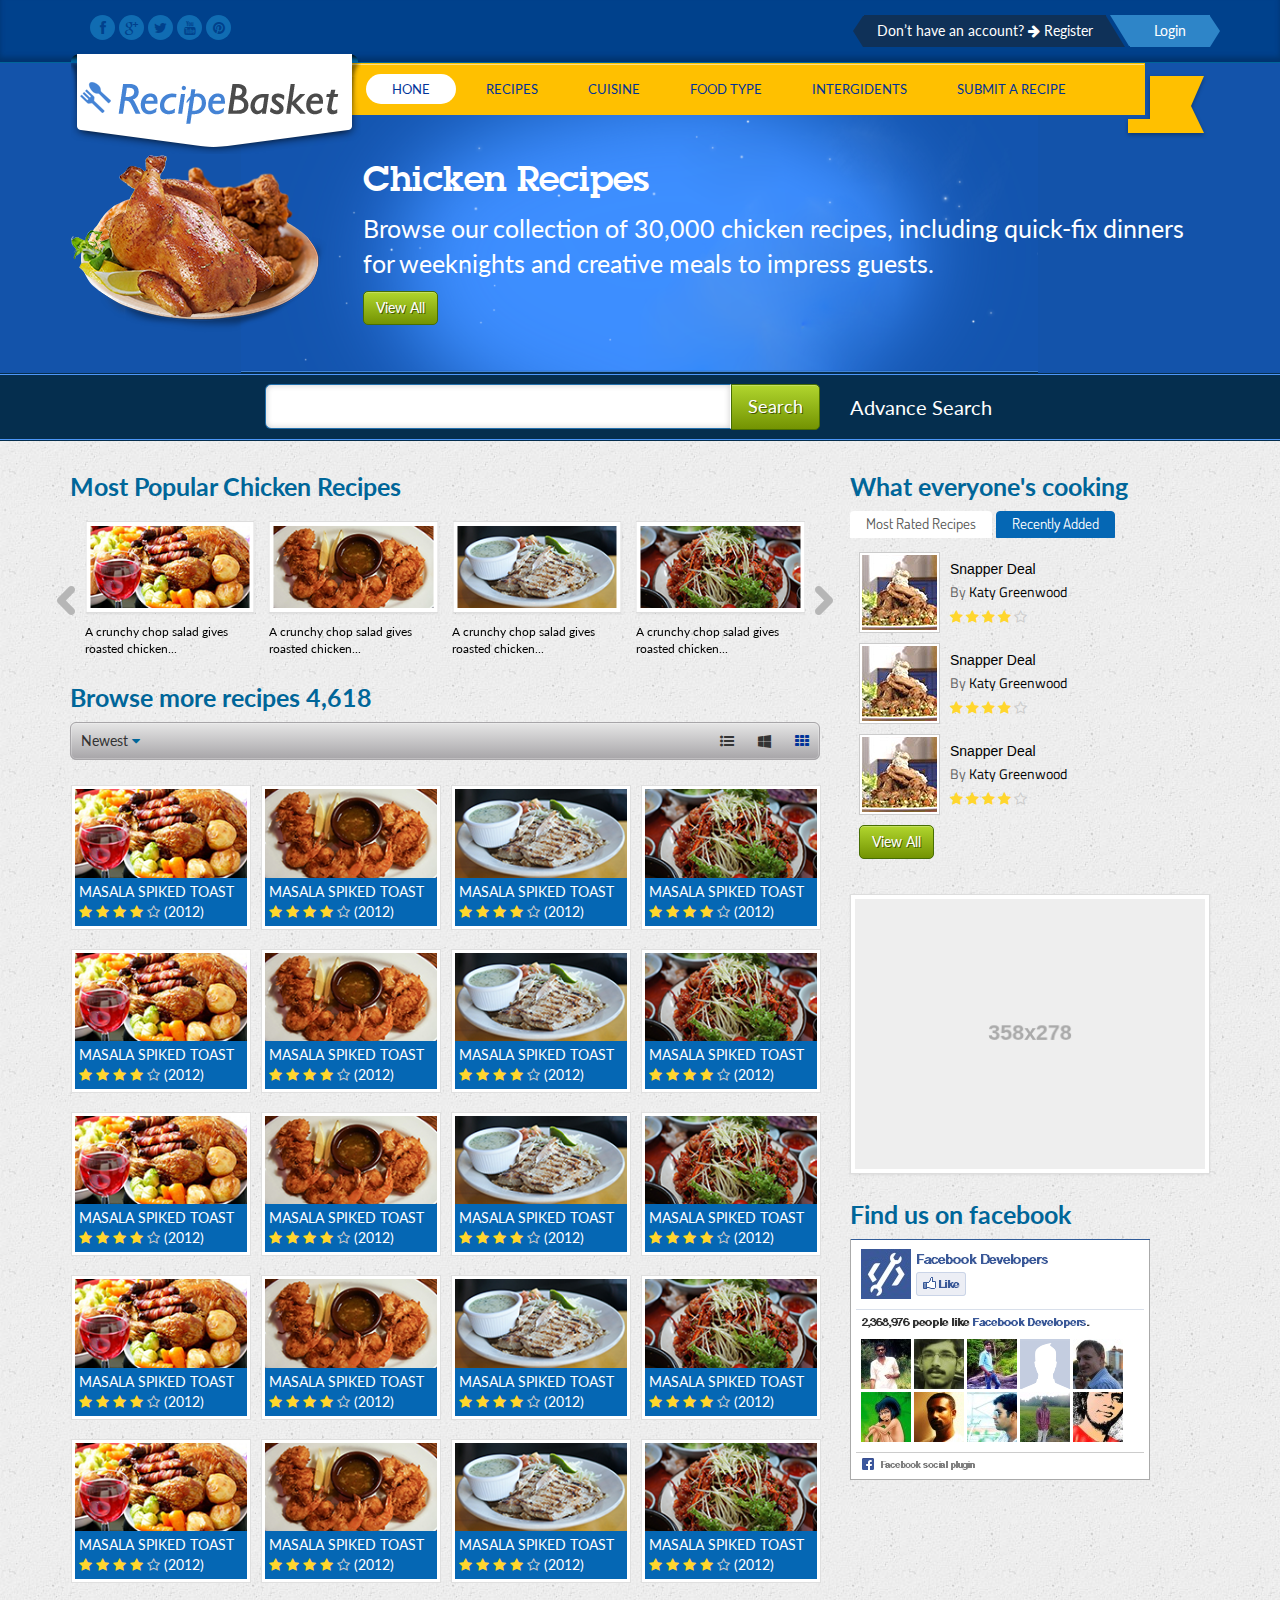
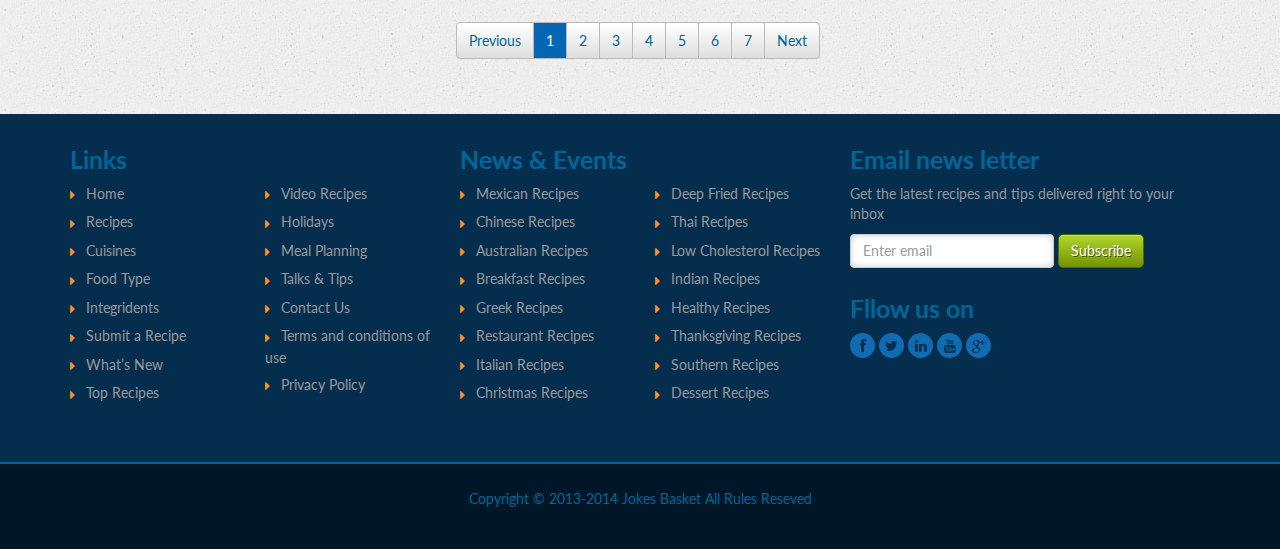
==== commit eb13c1fa: "ups" ====
--- a/category.html
+++ b/category.html
@@ -79,57 +79,57 @@
         <div class="header-top">
         	<div class="container">
                 <header class="row">
-                    <div id="header-left" class="col-md-12 text-right">
-                        <span>
-                            <a href="#myModal" role="button"  data-toggle="modal"class="btn btn-yellow">Login</a>
-                            <a href="#myModal-2" role="button"  data-toggle="modal" class="btn btn-yellow">Register</a>
-                        </span>
-                        <span class="social-icons">
+                    <div id="header-left" class="col-md-12">
+	                    <span class="social-icons pull-left">
                             <a href="#" class="facebook"><span class="icon-facebook"></span></a>
                             <a href="#" class="google-plus"><span class="icon-google-plus"></span></a>
                             <a href="#" class="twitter"><span class="icon-twitter"></span></a>
                             <a href="#" class="youtube"><span class="icon-youtube"></span></a>
                             <a href="#" class="pinterest"><span class="icon-pinterest"></span></a>
                         </span>
+                        <span class="pull-right">
+	                        <a href="#myModal-2" role="button"  data-toggle="modal" class="btn btn-register">
+                            <span class="left-corner"></span>
+                            <span class="right-corner"></span>
+                            
+                            <span>Don’t have an account? </span>
+                            <span class="icon-arrow-right"></span>
+                            <span>Register</span></a>
+                            <a href="#myModal" role="button"  data-toggle="modal"class="btn btn-login">
+                            <span class="left-corner"></span>
+                            <span class="right-corner"></span>
+                            Login</a>
+                        </span>
+                        
                         
                     </div>
                 </header>
 			</div>
         </div>
         <div class="container">
-        	<div class="row logo-wrap">
-            	<div class="col-sm-4">
-                	<a href="#" class="logo"><img src="images/logo.png" alt="" /></a>
-                </div>
-                <div class="col-md-6 col-sm-5">
-                	
-                </div>
-                <div class="col-md-2 col-sm-3">
-	                <a href="#" class="btn theme-btn">Advance Search</a>
+            <header role="navigation" class="navbar">
+            <div class="right-corner"></div>
+            <div class="navbar-header">
+                <button data-target=".bs-navbar-collapse" data-toggle="collapse" type="button" class="navbar-toggle">
+                    <span class="sr-only">Toggle navigation</span>
+                    <span class="icon-bar"></span>
+                    <span class="icon-bar"></span>
+                    <span class="icon-bar"></span>
+                </button>
+                <div class="row logo-wrap">
+                    <a href="#" class="logo"><img src="images/logo.png" alt="" /></a>
                 </div>
             </div>
-        </div>
-        <header role="navigation" class="navbar">
-            <div class="container">
-                <div class="navbar-header">
-                    <button data-target=".bs-navbar-collapse" data-toggle="collapse" type="button" class="navbar-toggle">
-                        <span class="sr-only">Toggle navigation</span>
-                        <span class="icon-bar"></span>
-                        <span class="icon-bar"></span>
-                        <span class="icon-bar"></span>
-                    </button>
-                </div>
-                <nav role="navigation" class="navbar-collapse bs-navbar-collapse collapse">
-                    <ul class="nav navbar-nav">
-                        <li class="active"><a href="#">Home</a></li>
-                        <li><a href="#">Latest Jokes</a></li>
-                        <li><a href="#">Random</a></li>
-                        <li><a href="#">Top Rated</a></li>
-                        <li><a href="#">Most Liked</a></li>
-                        <li><a href="#">Most Viewed</a></li>
-                    </ul>
-                </nav>
-            </div>
+            <nav role="navigation" class="navbar-collapse bs-navbar-collapse collapse">
+                <ul class="nav navbar-nav">
+                    <li class="active"><a href="#">Hone</a></li>
+                    <li><a href="#">Recipes</a></li>
+                    <li><a href="#">Cuisine</a></li>
+                    <li><a href="#">Food Type</a></li>
+                    <li><a href="#">Intergidents </a></li>
+                    <li><a href="#">Submit A Recipe</a></li>
+                </ul>
+            </nav>
         </header>
     </div><!-- Header -->
     <div class="banner-wrap">
@@ -153,9 +153,9 @@
             	<div class="col-sm-2 visible-lg visible-md"></div>
                 <div class="col-sm-6">
                     <div class="input-group">
-                        <input type="text" class="form-control">
+                        <input type="text" class="form-control input-lg">
                         <span class="input-group-btn">
-                          <button type="button" class="btn theme-btn">Search</button>
+                          <button type="button" class="btn theme-btn btn-lg">Search</button>
                         </span>
                     </div>
                 </div>
@@ -641,9 +641,6 @@
             </aside><!--sidebar -->
         </div>
     </div>
-    <div class="text-center">
-    	<img src="images/banner.jpg" alt="" />
-    </div>
 </div>
 <!--main end -->
 
--- a/css/style.css
+++ b/css/style.css
@@ -61,15 +61,21 @@
   margin: 0 0 10px;
 }
 h4 {
-  font: normal 21px 'lubalindemi';
+  font: normal 23px 'Lato', "Helvetica Neue", Helvetica, Arial, sans-serif;
   color: #006699;
   margin: 0 0 10px;
 }
 h5 {
-  font: normal 14px 'Lato', "Helvetica Neue", Helvetica, Arial, sans-serif;
+  font: normal 14px "Helvetica Neue", Helvetica, Arial, sans-serif;
   color: #000000;
   margin: 0 0 10px;
-  text-transform: uppercase;
+}
+.detailed-recipe {
+  font-family: "Helvetica Neue", Helvetica, Arial, sans-serif;
+}
+.detailed-recipe h3 {
+  font-size: 23px;
+  font-family: "Dosis", sans-serif;
 }
 /* Links
 ______________________*/
@@ -80,11 +86,11 @@
 a:focus,
 a:hover {
   outline: none;
-  color: #ffe617;
+  color: #ffc000;
   text-decoration: none;
 }
 a:hover {
-  color: #ffe617;
+  color: #ffc000;
 }
 /* p, blockquote, address
 ______________________*/
@@ -146,7 +152,6 @@
 }
 .rate-it > span {
   margin-right: 10px;
-  line-height: 32px;
 }
 /************************
 	Lists Settings 
@@ -165,9 +170,7 @@
   position: relative;
 }
 .header-top .btn {
-  line-height: 1;
   min-width: 80px;
-  margin-left: 10px;
 }
 .header-top span {
   display: inline-block;
@@ -193,11 +196,11 @@
   font-size: 14px;
 }
 .social-icons a:hover {
-  background: #ffe617;
+  background: #ffc000;
   color: #006699;
 }
 .logo-wrap {
-  margin: 20px 0 10px;
+  margin: -10px 0 -40px -15px;
 }
 .logo-wrap > div {
   margin: 15px 0;
@@ -205,15 +208,7 @@
 /* Navigation
 ______________________*/
 .navbar {
-  background-color: #2c2c2c;
-  background-image: -moz-linear-gradient(top, #1d1c1c, #2c2c2c);
-  background-image: -webkit-gradient(linear, 0 0, 0 100%, from(#1d1c1c), to(#2c2c2c));
-  background-image: -webkit-linear-gradient(top, #1d1c1c, #2c2c2c);
-  background-image: -o-linear-gradient(top, #1d1c1c, #2c2c2c);
-  background-image: linear-gradient(to bottom, #1d1c1c, #2c2c2c);
-  background-repeat: repeat-x;
-  filter: progid:DXImageTransform.Microsoft.gradient(startColorstr='#ff1d1c1c', endColorstr='#ff2c2c2c', GradientType=0);
-  border: 1px solid black;
+  background: #ffc000;
   margin-bottom: 0;
   -moz-border-radius: 0;
   -webkit-order-radius: 0;
@@ -221,38 +216,70 @@
   -webkit-box-shadow: 0 1px 0 0 rgba(255, 255, 255, 0.5) inset;
   box-shadow: 0 1px 0 0 rgba(255, 255, 255, 0.5) inset;
 }
-.navbar .navbar-nav > li {
-  background: url(../images/nav-divider.png) no-repeat left center;
+.navbar {
+  margin-right: 65px;
+  margin-left: 15px;
 }
 .navbar .navbar-nav > li > a {
-  color: #ffffff;
+  color: #003399;
   text-transform: uppercase;
   font-size: 13px;
+  min-width: 90px;
   text-shadow: none;
+  padding: 5px 20px;
+  text-align: center;
+  margin: 10px 5px;
+  -moz-border-radius: 50px;
+  -webkit-order-radius: 50px;
+  border-radius: 50px;
 }
 .navbar .navbar-nav > li > a:focus,
 .navbar .navbar-nav > li > a:hover {
-  background: none;
-  color: #006699;
+  background: white;
+  color: #003399;
 }
 .navbar .navbar-nav > li.active > a {
-  background: none;
-  color: #006699;
-}
-.navbar .navbar-nav > li:first-child {
-  background: none;
+  background: white;
+  color: #003399;
+}
+.navbar .right-corner {
+  position: absolute;
+  background: url(../images/nav-right-corner.png) no-repeat;
+  width: 85px;
+  height: 66px;
+  left: 100%;
+  top: 10px;
+  margin-left: -20px;
 }
 .navbar-collapse {
   padding: 0;
+}
+.rtl .navbar {
+  margin-right: 15px;
+  margin-left: 65px;
+}
+.rtl .navbar .right-corner {
+  background: url(../images/nav-right-corner-rtl.png) no-repeat;
+  left: auto;
+  right: 100%;
+  margin-left: 0;
+  margin-right: -20px;
+}
+.bx-wrapper .bx-controls-direction a {
+  color: transparent;
 }
 /************************
 	Banner Settings 
 *************************/
 .banner-wrap {
-  background: url(../images/banner.png);
+  background: url(../images/banner.png) no-repeat center top;
+  background-size: auto 100%;
   color: white;
-  padding: 20px 0;
+  padding: 40px 0;
   margin: 0 auto;
+}
+.alt-font {
+  font-family: 'lubalindemi';
 }
 /******************************
 	Theme Box Settings 
@@ -264,54 +291,67 @@
   color: #006699;
   font-family: 'Lato', "Helvetica Neue", Helvetica, Arial, sans-serif;
 }
-.left-image-section {
+.tab-content .left-column {
+  padding: 0 10px 0 0;
+  border-right: 1px solid #bababa;
+}
+.tab-content .right-column {
+  padding: 0 0 0 10px;
+}
+.recipe-section {
   margin-bottom: 14px;
+}
+.recipe-section .img-section {
+  position: relative;
+  margin-bottom: 8px;
   padding: 4px;
-}
-.left-image-section .img-section {
-  float: left;
-  position: relative;
+  border: 1px solid #bababa;
+}
+.recipe-section .img-section img {
+  width: 100%;
+}
+.recipe-section .recipe-label {
+  color: white;
+  background: #2f84fb;
+  padding: 8px 20px 6px;
+  height: 32px;
+  display: inline-block;
+  font-weight: bold;
+  position: absolute;
+  right: 4px;
+  bottom: 4px;
+  margin-bottom: 0;
+  -moz-border-radius: 6px 0 0;
+  -webkit-order-radius: 6px 0 0;
+  border-radius: 6px 0 0;
+}
+.recipe-section p {
+  font-size: 13px;
+  margin-bottom: 5px;
+}
+.recipe-section .total-reviews {
+  color: #006699;
   margin-right: 20px;
 }
-.left-image-section .recipe-label {
-  color: white;
-  background: url(../images/label-bg.png) repeat-x;
-  padding: 10px;
-  height: 34px;
-  display: inline-block;
-  position: absolute;
-  left: 0;
-  bottom: 0;
-  margin-bottom: 0;
-}
-.left-image-section .recipe-label:before {
-  display: inline-block;
-  content: "";
-  background: url(../images/label-corner.png) no-repeat;
-  position: absolute;
-  height: 34px;
-  width: 15px;
-  top: 0;
-  left: 100%;
-}
-.left-image-section p {
-  font-size: 13px;
-}
-.left-image-section .total-reviews {
-  color: #f70000;
-  margin-right: 20px;
-}
-.left-image-section .icon-eye-open {
-  color: #ffb2b2;
+.recipe-section .icon-eye-open {
+  color: #7cabed;
   margin-right: 5px;
 }
-.left-image-section h5 {
+.recipe-section h4 {
+  margin-bottom: 5px;
+}
+.recipe-section h5 {
   color: black;
   margin-bottom: 5px;
   line-height: 1.3;
-}
-.left-image-section h4 {
-  color: #80807f;
+  font-weight: bold;
+}
+.recipe-section .recipe-label {
+  right: auto;
+  left: 4px;
+  -moz-border-radius: 0 6px 0 0;
+  -webkit-order-radius: 0 6px 0 0;
+  border-radius: 0 6px 0 0;
 }
 .thumbnail-wrap .thumbnail {
   margin-bottom: 10px;
@@ -348,7 +388,7 @@
 *******************************/
 .theme-pagination > li > a {
   border-color: #bababa;
-  padding: 4px 12px 7px;
+  padding: 8px 12px 7px;
   background-color: #dfdede;
   background-image: -moz-linear-gradient(top, #ffffff, #dfdede);
   background-image: -webkit-gradient(linear, 0 0, 0 100%, from(#ffffff), to(#dfdede));
@@ -394,7 +434,7 @@
 	 Theme Tabs
  **********************/
 .theme-tabs-wrap {
-  padding: 20px 10px 10px;
+  margin-bottom: 25px;
 }
 .nav-tabs {
   border-bottom: none;
@@ -431,6 +471,9 @@
 .tab-content {
   padding: 15px 9px 10px;
   background: white;
+  -moz-border-radius: 0 6px 6px;
+  -webkit-order-radius: 0 6px 6px;
+  border-radius: 0 6px 6px;
 }
 .tab-content h3 {
   color: #006699;
@@ -480,8 +523,9 @@
   outline: none;
 }
 .btn-gray {
-  background: #e6e5e5;
+  background: #f2f2f2;
   color: #272727;
+  border: 1px solid #bababa;
 }
 .btn-gray [class^="icon-"] {
   color: #006699;
@@ -489,22 +533,16 @@
 .share-btn-group [class^="icon-"] {
   color: #006699;
   display: block;
-  font-size: 2em;
+  font-size: 1.4em;
 }
 .btn-yellow {
-  background: #ffe617;
+  background: #ffc000;
   color: black;
-  border: 1px solid #e3cb00;
+  border: 1px solid #cc9a00;
 }
 .btn-yellow:focus,
 .btn-yellow:hover {
   color: #006699;
-}
-.btn-blue {
-  background: #3d9cb8;
-  -webkit-box-shadow: none;
-  box-shadow: none;
-  color: white;
 }
 .theme-btn {
   background-color: #739302;
@@ -529,8 +567,117 @@
   font-size: 15px;
   line-height: 1;
 }
+.btn-group .btn-blue:first-child {
+  border-left: none;
+}
+.btn-group .btn-blue {
+  border-left: 1px solid #1586df;
+}
+.btn-blue:focus,
+.btn-blue:hover,
+.btn-blue {
+  background: #0567b4;
+  -webkit-box-shadow: none;
+  box-shadow: none;
+  color: white;
+}
 .btn-row {
   margin-bottom: 25px;
+}
+.btn-register {
+  color: white;
+  position: relative;
+  overflow: visible;
+  background: #0f3158;
+  padding-top: 5px;
+  padding-bottom: 5px;
+  -moz-border-radius: 0;
+  -webkit-order-radius: 0;
+  border-radius: 0;
+}
+.btn-register:focus,
+.btn-register:hover {
+  color: #2e85c8;
+}
+.btn-register .left-corner {
+  background: url(../images/left-btn-corner.png) left top no-repeat;
+  position: absolute;
+  height: 31px;
+  width: 11px;
+  top: 0;
+  right: 100%;
+  margin-right: 1px;
+}
+.btn-register .right-corner {
+  background: url(../images/left-btn.png) left top no-repeat;
+  position: absolute;
+  height: 31px;
+  width: 20px;
+  top: 0;
+  left: 100%;
+  margin-left: 1px;
+}
+.btn-login {
+  color: white;
+  position: relative;
+  overflow: visible;
+  background: #2e85c8;
+  padding-top: 5px;
+  padding-bottom: 5px;
+  margin-left: 20px;
+  -moz-border-radius: 0;
+  -webkit-order-radius: 0;
+  border-radius: 0;
+}
+.btn-login:focus,
+.btn-login:hover {
+  color: #0f3158;
+}
+.btn-login .left-corner {
+  background: url(../images/right-btn.png) left top no-repeat;
+  position: absolute;
+  height: 31px;
+  width: 20px;
+  top: -1px;
+  right: 100%;
+  margin-right: 1px;
+}
+.btn-login .right-corner {
+  background: url(../images/right-btn-corner.png) left top no-repeat;
+  position: absolute;
+  height: 31px;
+  width: 11px;
+  top: 0;
+  left: 100%;
+  margin-left: 1px;
+}
+.rtl .btn-login {
+  margin-left: 0;
+  margin-right: 20px;
+}
+.rtl .btn-login .left-corner {
+  background: url(../images/right-btn-rtl.png) left top no-repeat;
+  right: auto;
+  left: 100%;
+  margin-right: 0;
+}
+.rtl .btn-login .right-corner {
+  background: url(../images/right-btn-corner-rtl.png) left top no-repeat;
+  left: auto;
+  right: 100%;
+  margin-left: 1px;
+}
+.rtl .btn-register .left-corner {
+  background: url(../images/left-btn-corner-rtl.png) left top no-repeat;
+  right: auto;
+  left: 100%;
+  margin-right: 0;
+}
+.rtl .btn-register .right-corner {
+  background: url(../images/left-btn-rtl.png) left top no-repeat;
+  left: auto;
+  right: 100%;
+  margin-left: 0;
 }
 .btn-section .btn {
   margin-right: 10px;
@@ -561,6 +708,9 @@
   padding-left: 8px;
   border: none;
   border-left: 1px solid rgba(255, 255, 255, 0.2);
+}
+.rtl .slider-egg {
+  direction: ltr;
 }
 .home-slider {
   border: 8px solid white;
@@ -697,10 +847,13 @@
   color: #006699;
 }
 .icon-star-empty {
-  color: #ffffff;
+  color: #cccccc;
 }
 .icon-star {
   color: #ffd62d;
+}
+.btn .icon-star {
+  color: inherit;
 }
 .fb-like-wrap {
   padding: 15px 0;
@@ -741,13 +894,13 @@
   width: 100%;
 }
 .thumbnail-wrap {
-  margin-right: -19px;
+  margin-right: -7px;
   text-align: center;
 }
 .thumbnail-wrap .thumbnail {
   text-align: left;
   border: 1px solid #dfdfdf;
-  width: 184px;
+  width: 180px;
   margin-bottom: 19px;
   margin-right: 6px;
   *margin-right: 9px;
@@ -779,14 +932,24 @@
 .thumbnail-wrap-2 .thumbnail {
   padding: 0;
   border: none;
-  margin-right: 12px;
+  margin-right: 18px;
+  width: 158px;
 }
 .thumbnail-wrap-2 .thumbnail img {
   border: 1px solid #bababa;
   padding: 4px;
+  margin-bottom: 5px;
 }
 .thumbnail-wrap-2 .thumbnail strong {
   color: black;
+}
+.bx-wrapper .bx-prev:hover,
+.bx-wrapper .bx-prev {
+  background: url(../images/chevron.png) no-repeat center center;
+}
+.bx-wrapper .bx-next:hover,
+.bx-wrapper .bx-next {
+  background: url(../images/chevron-right.png) no-repeat center center;
 }
 .slider-wrap {
   margin-bottom: 20px;
@@ -801,13 +964,17 @@
 }
 .slider-wrap .bx-prev:hover,
 .slider-wrap .bx-prev {
-  background: url(../images/slider-prev.png) no-repeat center center;
-  font-size: 0;
+  background: url(../images/chevron.png) no-repeat center center;
+  line-height: 29px;
+  margin-top: -0.5em !important;
+  left: -35px;
 }
 .slider-wrap .bx-next:hover,
 .slider-wrap .bx-next {
-  background: url(../images/slider-next.png) no-repeat center center;
-  font-size: 0;
+  background: url(../images/chevron-right.png) no-repeat center center;
+  line-height: 29px;
+  margin-top: -0.5em !important;
+  right: -35px;
 }
 .slider-wrap-2 {
   margin-bottom: 20px;
@@ -864,14 +1031,35 @@
   box-shadow: 0 1px 0 0 #4d97f9 inset, 0 -1px 0 0 #4d97f9 inset;
   padding: 10px 0;
 }
+.search-wrap .input-lg:focus,
+.search-wrap .input-lg {
+  border-color: #2370ac;
+  border-right-color: transparent;
+}
 .search-wrap a {
-  line-height: 30px;
+  line-height: 46px;
   color: white;
+  font-size: 20px;
 }
 .border-section {
-  background: url(../images/border-pattren.png) repeat-x;
-  padding-top: 23px;
   min-height: 90px;
+  border-bottom: 1px dotted #006699;
+  padding: 0 0 10px;
+  margin: 0 0 20px;
+}
+.step {
+  margin-bottom: 25px;
+}
+.reviews-wrap p {
+  line-height: 1.5;
+  margin: 10px 0;
+  color: #666666;
+}
+.reviews-wrap h5 {
+  font-weight: bold;
+}
+.reviews-wrap .feature-text {
+  margin-top: 5px;
 }
 .list-dotted li {
   border-bottom: 1px dotted #bababa;
@@ -950,7 +1138,7 @@
   color: #999999;
 }
 #footer-wrap a:hover {
-  color: #ffe617;
+  color: #ffc000;
 }
 #footer-wrap .social-icons {
   margin-bottom: 20px;
@@ -969,7 +1157,7 @@
   padding: 30px 0;
 }
 #footer .feature-section a {
-  color: #ffe617;
+  color: #ffc000;
 }
 #footer ul li {
   margin-bottom: 7px;
@@ -982,9 +1170,6 @@
 }
 #footer .form-inline {
   margin-bottom: 25px;
-}
-.feature-section {
-  margin-bottom: 10px;
 }
 .feature-section .feature-text {
   margin-top: 9px;
@@ -1054,9 +1239,6 @@
   text-align: center;
   border-top: 2px solid #006699;
   background: #011728;
-}
-.container {
-  overflow: hidden;
 }
 /**********************
 	 SignUp/Login
@@ -1126,6 +1308,9 @@
   font-weight: bold;
   color: #006699;
 }
+.text-red {
+  color: #ff3300;
+}
 .fl {
   float: left;
 }
@@ -1188,6 +1373,17 @@
   .nav-tabs > li > a {
     padding: 6px 11px 3px;
   }
+  .navbar .navbar-nav > li > a {
+    border-radius: 50px;
+    color: #003399;
+    font-size: 13px;
+    margin: 12px 1px;
+    min-width: inherit;
+    padding: 3px 10px;
+    text-align: center;
+    text-shadow: none;
+    text-transform: uppercase;
+  }
 }
 @media (max-width: 979px) {
   /***********************
@@ -1203,6 +1399,10 @@
   .navbar > .container .navbar-brand {
     width: 200px;
   }
+  .navbar .navbar-nav > li > a {
+    padding: 2px 7px;
+    text-transform: capitalize;
+  }
   /***********************
   	buttons Setting
   ************************/
@@ -1267,6 +1467,8 @@
   }
   .navbar .navbar-nav > li > a {
     border: none;
+    margin: 0;
+    text-align: inherit;
   }
   .navbar .navbar-nav {
     margin: 0;
@@ -1316,11 +1518,7 @@
     background: white;
   }
   .logo {
-    margin-top: 10px;
     width: 250px;
-  }
-  .login-section {
-    padding: 0;
   }
   .rtl .navbar-nav li > a {
     text-align: right;
@@ -1333,6 +1531,17 @@
     position: static;
     width: auto;
     margin: 0;
+  }
+  .slider-wrap .bx-prev:hover,
+  .slider-wrap .bx-prev {
+    left: 0;
+  }
+  .slider-wrap .bx-next:hover,
+  .slider-wrap .bx-next {
+    right: 0;
+  }
+  .btn-group-vertical {
+    display: block;
   }
   /***********************
   	Pagination Setting
@@ -1385,6 +1594,9 @@
   .btn.social-icon {
     float: none !important;
   }
+  .btn-group-vertical .btn {
+    margin-bottom: 0;
+  }
   .input-group-btn > .btn {
     margin-bottom: 0;
   }
--- a/css/rtl.css
+++ b/css/rtl.css
@@ -62,13 +62,6 @@
 .rtl .navbar-nav > li {
   float: right;
 }
-.rtl .navbar-nav > li > a {
-  border-right: 1px solid black;
-  border-left: none;
-}
-.rtl .navbar-nav > li:first-child a {
-  border-right: none;
-}
 .rtl .col-md-6 {
   padding-right: 15px;
 }
@@ -90,9 +83,6 @@
 .rtl .navbar-right {
   float: left !important;
 }
-.rtl .navbar-nav {
-  float: right;
-}
 .rtl .slider-wrap {
   direction: ltr;
   text-align: right;
@@ -202,6 +192,9 @@
 .rtl .left-image-section .img-section {
   float: right;
   margin: 0 0 15px 20px;
+}
+.rtl .btn-group > .btn {
+  float: right;
 }
 .rtl .btn-group > .btn:last-child:not(:first-child),
 .rtl .btn-group > .dropdown-toggle:not(:first-child) {
